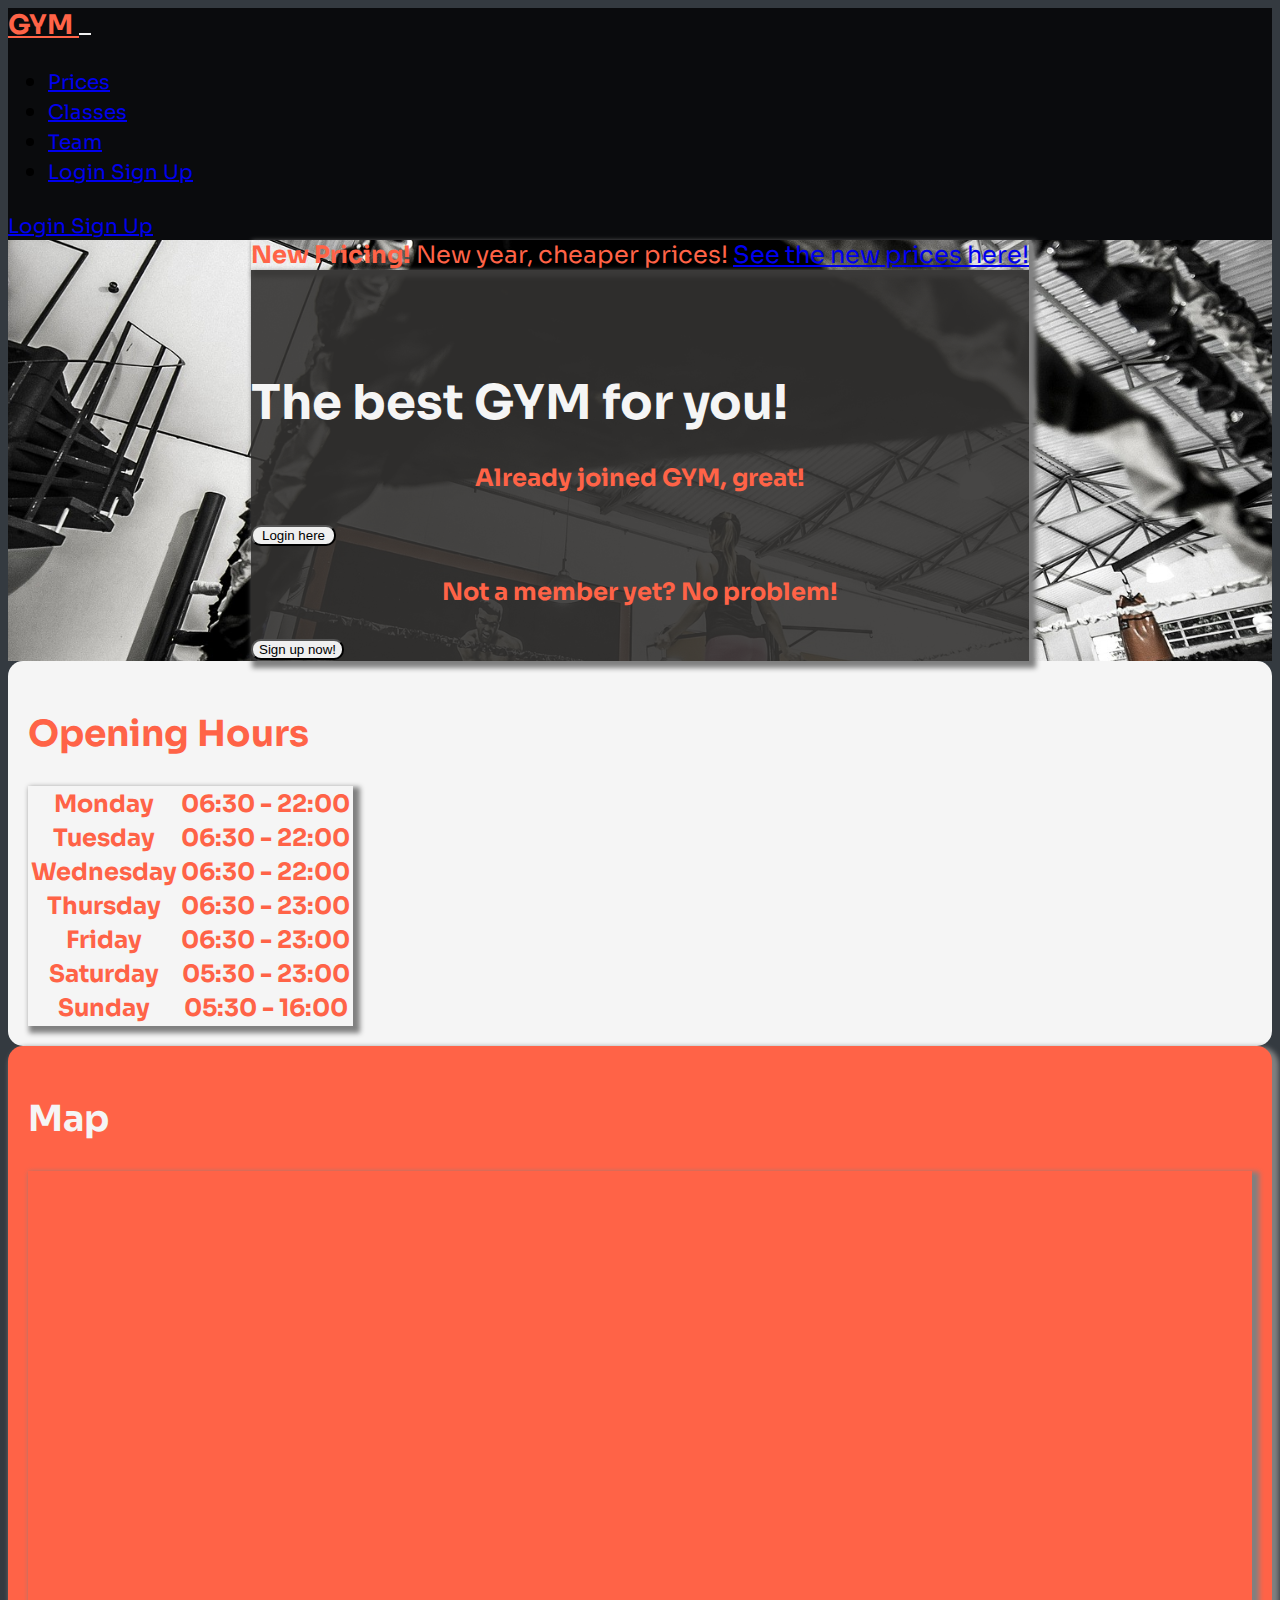
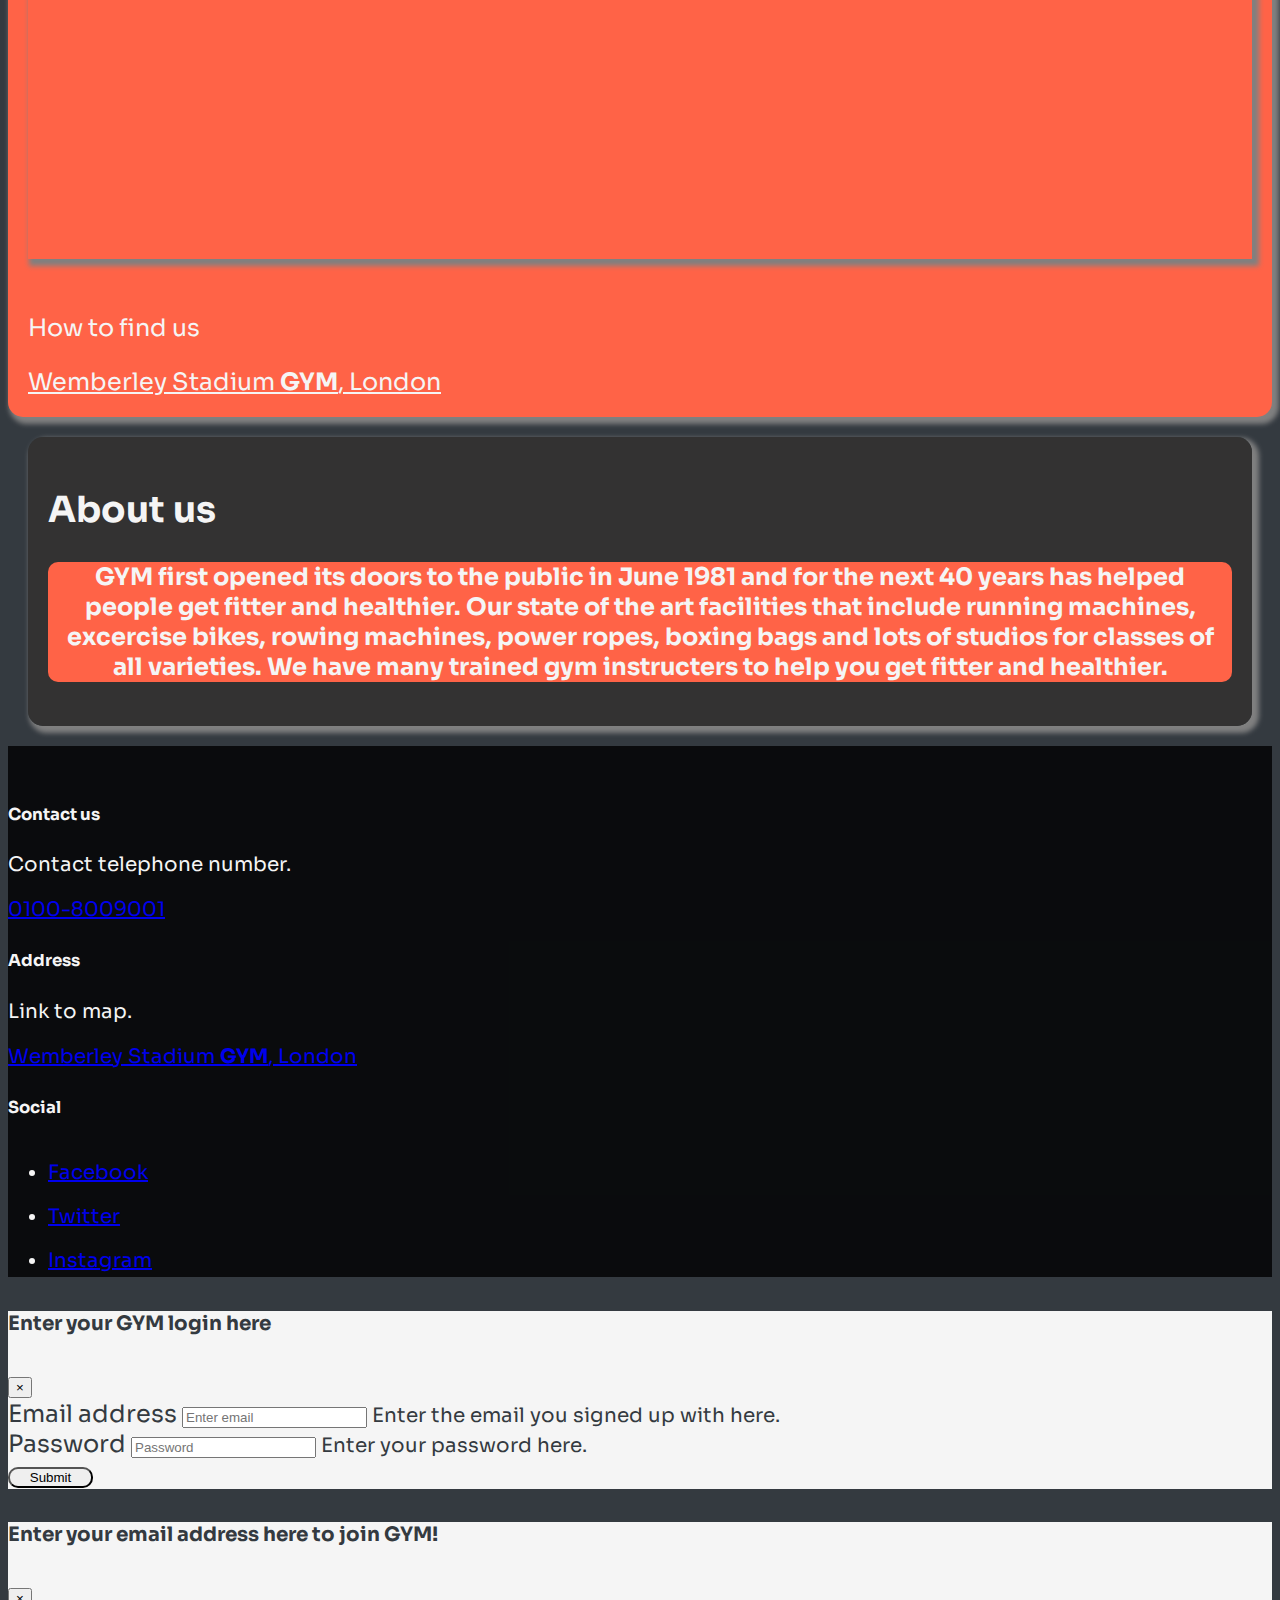
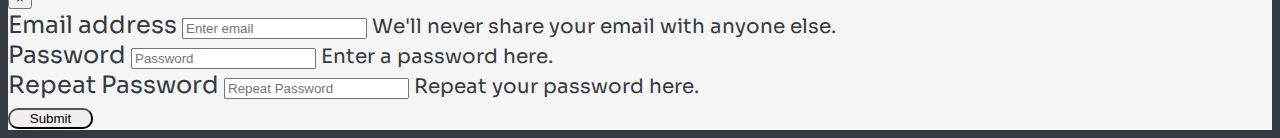
==== classes.html @ b6aee319 "Classes page updated and styled." ====
<!DOCTYPE html>
<html lang="en">

<head>
    <meta charset="UTF-8">
    <meta name="viewport" content="width=device-width, initial-scale=1.0">
    <title>GYM | The best gym for you!</title>

    <link rel="stylesheet" href="https://stackpath.bootstrapcdn.com/bootstrap/4.2.1/css/bootstrap.min.css"
        integrity="sha384-GJzZqFGwb1QTTN6wy59ffF1BuGJpLSa9DkKMp0DgiMDm4iYMj70gZWKYbI706tWS" crossorigin="anonymous">
    <script src="https://stackpath.bootstrapcdn.com/bootstrap/4.2.1/js/bootstrap.min.js"
        integrity="sha384-B0UglyR+jN6CkvvICOB2joaf5I4l3gm9GU6Hc1og6Ls7i6U/mkkaduKaBhlAXv9k"
        crossorigin="anonymous"></script>

    <link rel="preconnect" href="https://fonts.gstatic.com">
<link href="https://fonts.googleapis.com/css2?family=Merriweather:wght@400;900&family=Sora:wght@400;700&display=swap" rel="stylesheet">

    <link rel="preconnect" href="https://fonts.gstatic.com">
    <link href="https://fonts.googleapis.com/css2?family=Bebas+Neue&display=swap" rel="stylesheet">


    <link rel="stylesheet" href="https://use.fontawesome.com/releases/v5.6.1/css/all.css"
        integrity="sha384-gfdkjb5BdAXd+lj+gudLWI+BXq4IuLW5IT+brZEZsLFm++aCMlF1V92rMkPaX4PP" crossorigin="anonymous">


    <link rel="preconnect" href="https://fonts.gstatic.com">
    <link href="https://fonts.googleapis.com/css2?family=Merriweather:wght@400;900&display=swap" rel="stylesheet">

    <link rel="stylesheet" href="assets/css/style.css" type="text/css" />

</head>

<body>


    <!--Header-->

    <div class="navalert-container container-fluid">
        <nav class="navbar navbar-dark  navbar-expand-sm">

            <a class="nav-link active navbar-brand" href="/"> GYM <i class="fas fa-dumbbell" ></i></a>

            <button class="navbar-toggler ml-auto" type="button" data-toggle="collapse" data-target="#navbarNavDropdown"
                aria-controls="navbarNavDropdown" aria-expanded="false" aria-label="Toggle navigation">
                <span class="navbar-toggler-icon"></span></button>

            <div class="collapse navbar-collapse" id="navbarNavDropdown">
                <ul class="nav justify-content-center">
                    <li class="nav-item">
                        <a class="nav-link" href="/prices.html">Prices</a>
                    </li>
                    <li class="nav-item">
                        <a class="nav-link" href="/classes.html">Classes</a>
                    </li>
                    <li class="nav-item">
                        <a class="nav-link" href="/team.html">Team</a>
                    </li>
                    <li class="nav-item">
                        <!-- <a class="nav-link d-block d-sm-none" href="/login">Sign Up / Login</a> -->
                        <a href="/login" class="btn btn-primary btn-sm  d-sm-none" data-toggle="modal" data-target="#loginModal"> Login </a>
                        <a href="/signup" class="btn btn-success btn-sm  d-sm-none" data-toggle="modal" data-target="#signUpModal"> Sign Up  </a>
                    </li>
                </ul>
            </div>
            <div class="d-none d-md-block">
                <!-- <p class="navbar-text my-auto mr-1"><i>The better you starts here!</i></p> -->
                <a href="/login" class="btn btn-primary btn-sm" data-toggle="modal" data-target="#loginModal"> Login </a>
                <a href="/signup" class="btn btn-success btn-sm" data-toggle="modal" data-target="#signUpModal"> Sign Up  </a>
            </div>
        </nav>
    </div>

    <!--/.Header-->

    <!-- <hr> -->



    <!--Hero-Login-->

    <div class="container-fluid hero-container">

        <article class="container-fluid text-center  mt-5">

            <div class="row d-none d-sm-block">
                <div class="col-12">
                    <div class="alert alert-warning new-price-alert">
                        <strong>New Pricing!</strong> New year, cheaper prices! <a href="/prices.html">See the new prices
                            here!</a>
                    </div>
                </div>
            </div>


            <section class="header jumbotron">
                <h1 class="jumbotron-header">The best GYM for you!</h1>

                <p>Already joined GYM, great!</p>
                <button class="btn btn-primary btn-lg" data-toggle="modal" data-target="#loginModal">Login here</button>

                <p>Not a member yet? No problem!</p>
                <button class="btn btn-success btn-lg" data-toggle="modal" data-target="#signUpModal">Sign up
                    now!</button>

            </section>

            

        </article>

    </div>

    <!--/.Hero-Login-->

    <!-- <hr> -->

    <!--Hours-Map-->
    <div class="container-fluid">
        <div class="row">
            <div class="col-12 col-sm-12 col-md4 col-lg-6 hour-container text-center content-container">
                <h2 class="text-uppercase  d-sm-block"><i class="fa fa-calendar d-sm-block" aria-hidden="true"></i>
                    Opening
                    Hours</h2>
                <table class="table table-dark">
                    <thead>
                        <tr>
                            <th scope="col">Monday</th>
                            <th scope="col">06:30 - 22:00 </th>
                        </tr>
                        <tr>
                            <th scope="col">Tuesday</th>
                            <th scope="col">06:30 - 22:00 </th>
                        </tr>
                        <tr>
                            <th scope="col">Wednesday</th>
                            <th scope="col">06:30 - 22:00 </th>
                        </tr>
                        <tr>
                            <th scope="col">Thursday</th>
                            <th scope="col">06:30 - 23:00 </th>
                        </tr>
                        <tr>
                            <th scope="col">Friday</th>
                            <th scope="col">06:30 - 23:00 </th>
                        </tr>
                        <tr>
                            <th scope="col">Saturday</th>
                            <th scope="col">05:30 - 23:00 </th>
                        </tr>
                        <tr>
                            <th scope="col">Sunday</th>
                            <th scope="col">05:30 - 16:00 </th>
                        </tr>
                    </thead>
                </table>
            </div>


            <div class="col map-container text-center content-container">
                <h2 class="text-uppercase d-sm-block"><i class="fa fa-map-marker d-sm-block" aria-hidden="true"></i> Map
                </h2>

                <div class="map-responsive">
                    <iframe
                        src="https://www.google.com/maps/embed?pb=!1m18!1m12!1m3!1d2480.6657402759815!2d-0.2818063848337869!3d51.55602801496848!2m3!1f0!2f0!3f0!3m2!1i1024!2i768!4f13.1!3m3!1m2!1s0x48761181d57a876d%3A0xa64f9f185de8e097!2sWembley%20Stadium!5e0!3m2!1sen!2suk!4v1612533260384!5m2!1sen!2suk"
                        width="400" height="300" frameborder="0" style="border:0;" allowfullscreen=""
                        aria-hidden="false" tabindex="0">enter address here</iframe>
                </div>
                <p>How to find us</p>
                <a href="https://www.google.com/maps/place/Wembley+Stadium/@51.556028,-0.2818064,17z/data=!3m1!4b1!4m5!3m4!1s0x48761181d57a876d:0xa64f9f185de8e097!8m2!3d51.5560247!4d-0.2796177"
                    target="_blank">Wemberley Stadium <strong>GYM</strong>, London</a>
            </div>
        </div>
    </div>



    <!--/.Hours-Map-->

    <!-- <hr> -->

    <!--About-Us-->

    <div class="container-fluid about-container content-container">

        <article class="col-12 text-center">

            <section class="header content-container abouts-container">
                <h2 class="text-uppercase d-sm-block"><i class="fa fa-users d-sm-block" aria-hidden="true"></i> About us
                </h2>
                <p>
                    GYM first opened its doors to the public in June 1981 and for the next 40 years has helped people
                    get fitter and healthier.
                    Our state of the art facilities that include running machines, excercise bikes, rowing machines, power
                    ropes, boxing bags and lots of studios for classes of all varieties.
                    We have many trained gym instructers to help you get fitter and healthier.
                </p>
            </section>

        </article>

    </div>

    <!--/.About-Us-->

    <!-- <hr> -->


    <!--Footer-->


    <footer class="footer container-fluid footer-container text-center">
        <div id="footer-details" class="row">
            <div class="col-sm-4">
                <h5 class="uppercase general-sub">Contact us</h5>
                <i class="fa fa-phone-square d-none" aria-hidden="true"></i>
                <span class="sr-only">Contact telephone number.</span>
                <p><a href="tel:0100-8009001" class="inline-block"> 0100-8009001</a></p>
            </div>
            <div class="col-sm-4">
                <h5 class="uppercase general-sub">Address</h5>
                <i class="fa fa-map-marker d-none" aria-hidden="true"></i>
                <span class="sr-only">Link to map.</span>
                <p>
                    <a class="inline-block"
                        href="https://www.google.com/maps/place/Wembley+Stadium/@51.556028,-0.2818064,17z/data=!3m1!4b1!4m5!3m4!1s0x48761181d57a876d:0xa64f9f185de8e097!8m2!3d51.5560247!4d-0.2796177"
                        target="_blank"> Wemberley Stadium <strong>GYM</strong>, London</a>
                </p>
            </div>
            <div class="col-sm-4">
                <h5 class="uppercase general-sub">Social</h5>
                <i class="fas fa-tablet-alt d-none" aria-hidden="true"></i>
                <ul class="list-inline social-links">
                    <li class="list-inline-item">
                        <a target="_blank" href="#">
                            <i class="fab fa-facebook" aria-hidden="true"></i>
                            <span class="sr-only">Facebook</span>
                        </a>
                    </li>
                    <li class="list-inline-item">
                        <a target="_blank" href="https://twitter.com/?lang=en-gb">
                            <i class="fab fa-twitter" aria-hidden="true"></i>
                            <span class="sr-only">Twitter</span>
                        </a>
                    </li>
                    <li class="list-inline-item">
                        <a target="_blank" href="www.instagram.com">
                            <i class="fab fa-instagram" aria-hidden="true"></i>
                            <span class="sr-only">Instagram</span>
                        </a>
                    </li>
                </ul>
            </div>
        </div>
    </footer>

    <!--/.Footer-->

    <!-- modal -->

    <div class="modal" tabindex="-1" role="dialog" id="loginModal">
        <div class="modal-dialog" role="document">
            <div class="modal-content">
                <div class="modal-header">
                    <h5 class="modal-title">Enter your GYM login here</h5>
                    <button type="button" class="close" data-dismiss="modal" aria-label="Close">
                        <span aria-hidden="true">&times;</span>
                    </button>
                </div>
                <div class="modal-body">
                    <form>
                        <div class="form-group">
                            <label for="exampleInputEmail1">Email address</label>
                            <input type="email" class="form-control" id="exampleInputEmail1"
                                aria-describedby="emailHelp" placeholder="Enter email">
                            <small id="emailHelp" class="form-text text-muted">Enter the email you signed up
                                with here.</small>
                        </div>
                        <div class="form-group">
                            <label for="password">Password</label>
                            <input type="password" class="form-control" id="password" placeholder="Password">
                            <small id="passwordHelp" class="form-text text-muted">Enter your password here.</small>
                        </div>
                        <button type="submit" class="btn btn-primary">Submit</button>
                    </form>
                </div>
            </div>
        </div>
    </div>

    <div class="modal" tabindex="-1" role="dialog" id="signUpModal">
        <div class="modal-dialog" role="document">
            <div class="modal-content">
                <div class="modal-header">
                    <h5 class="modal-title">Enter your email address here to join GYM!</h5>
                    <button type="button" class="close" data-dismiss="modal" aria-label="Close">
                        <span aria-hidden="true">&times;</span>
                    </button>
                </div>
                <div class="modal-body">
                    <form>
                        <div class="form-group">
                            <label for="exampleInputEmail1">Email address</label>
                            <input type="email" class="form-control" id="exampleInputEmail2"
                                aria-describedby="emailHelp" placeholder="Enter email">
                            <small id="emailHelp2" class="form-text text-muted">We'll never share your email with
                                anyone
                                else.</small>
                        </div>
                        <div class="form-group">
                            <label for="password">Password</label>
                            <input type="password" class="form-control" id="password2" placeholder="Password">
                            <small id="emailHelp3" class="form-text text-muted">Enter a password here.</small>
                        </div>
                        <div class="form-group">
                            <label for="repeatPassword">Repeat Password</label>
                            <input type="password" class="form-control" id="repeatPassword"
                                placeholder="Repeat Password">
                            <small id="emailHelp4" class="form-text text-muted">Repeat your password here.</small>
                        </div>
                        <button type="submit" class="btn btn-success">Submit</button>
                    </form>
                </div>
            </div>
        </div>
    </div>

    <!-- /.modal -->

    <script src="https://code.jquery.com/jquery-3.3.1.slim.min.js"
        integrity="sha384-q8i/X+965DzO0rT7abK41JStQIAqVgRVzpbzo5smXKp4YfRvH+8abtTE1Pi6jizo"
        crossorigin="anonymous"></script>
    <script src="https://cdnjs.cloudflare.com/ajax/libs/popper.js/1.14.6/umd/popper.min.js"
        integrity="sha384-wHAiFfRlMFy6i5SRaxvfOCifBUQy1xHdJ/yoi7FRNXMRBu5WHdZYu1hA6ZOblgut"
        crossorigin="anonymous"></script>

    <script src="https://stackpath.bootstrapcdn.com/bootstrap/4.2.1/js/bootstrap.min.js"
        integrity="sha384-B0UglyR+jN6CkvvICOB2joaf5I4l3gm9GU6Hc1og6Ls7i6U/mkkaduKaBhlAXv9k"
        crossorigin="anonymous"></script>





</body>

</html>
---- assets/css/style.css ----
body {
    font-family: 'Merriweather', serif;
    font-family: 'Sora', sans-serif;
    font-size: x-large;
    background-color: #343a40;
}

/* Containers */

.hero-container {
    height: 100%;

    background: url('../images/boxing-ring.jpg') no-repeat center center fixed;
    -webkit-background-size: cover;
    -moz-background-size: cover;
    -o-background-size: cover;
    background-size: cover;

    display: flex;
    align-items: center;
    justify-content: center;

    position: relative;

    width: 100%;
    padding: 0;
    margin: o;
}


.hour-container {
    background-color: #f5f5f5;
    color: tomato;
    border-color: tomato;
}

.map-container {
    background-color: tomato;
    color: #f5f5f5;
    border-color: #f5f5f5;
    padding: 20px;
    box-shadow: 4px 4px 5px 3px grey;
}

.content-container {
    padding: 20px;
    border-radius: 15px;
}

.about-container {
    background-color: #f5f5f5;
    color: whitesmoke;
    border-color: tomato;


    background: url('../images/gym.jpg') no-repeat center center fixed;
    -webkit-background-size: cover;
    -moz-background-size: cover;
    -o-background-size: cover;
    background-size: cover;

    display: flex;
    align-items: center;
    justify-content: center;

    position: relative;
}

.about-container p {
    color: #f5f5f5;
    background-color: tomato;
    border-radius: 10px;
    padding-left: 10px;
    padding-right: 10px;
}

.about-container section {
    background-color: rgb(51 50 49 / 90%);
}

.footer-container {
    font-size: medium;
    background-color: tomato;
    border-color: #f5f5f5;
    padding-top: 30px;
}

.table-dark {
    box-shadow: 4px 4px 5px 3px grey;
}

.map-responsive {
    box-shadow: 4px 4px 5px 3px grey;
}

.abouts-container {
    box-shadow: 4px 4px 5px 3px grey;
}


/* Jumbotron */

.jumbotron {
    background-color: rgb(51 50 49 / 90%);
    color: tomato;
    padding-top: 70px;
    box-shadow: 4px 4px 5px 3px grey;
}

.jumbotron-header {
    color: whitesmoke;
    font-weight: bold;
    margin-bottom: 30px;
}


/* Header */

.header p {
    text-align: center; 
    text-decoration-color: dimgrey;
    font-weight: bolder;
    margin-top: 30px;
}

/* Button */

.btn-primary:hover {
    background-color: #95c0ee;
    border-color: #06488e;
}

.btn-success:hover {
    background-color: #91fa70 ;
    border-color: #255716;
}

.btn {
    border-radius: 10px;
    min-width: 85px;
}

.btn-classes {
    color: #f5f5f5;
    font-size: 24px;
}

.btn-classes:hover {
    color: tomato;
}

/* Navbar */

.navalert-container {
    padding-left: 0;
    padding-right: 0;
}

.navalert-container a {
    font-size: 20px;
}

.navbar {
    background-color: rgba(0, 0, 0, .8);
}

.navbar .navbar-toggler {
    border: 0;
}

.navbar .navbar-brand {
    font-weight: bolder;
    color: tomato;
    font-size: 27px;
}

.navbar .navbar-nav a {
    font-weight: bold;
}


/* Alert */

.new-price-alert {
    color: tomato;
    padding: 0;
}

.alert-container .col-12 {
    padding-left: 0;
    padding-right: 0;
    margin-left: 0;
    margin-right: 0;
}

.alert-warning {
    border-color: #343a40;
    box-shadow: 4px 4px 5px 3px grey;
}

element.style {
    display: flex;
    align-items: center;
    justify-content: end;
    margin: 0;
}

/* Map */

.map-responsive{
    overflow:hidden;
    padding-bottom:56.25%;
    position:relative;
    height:0;
}

.map-responsive iframe {
    left:0;
    top:0;
    height:100%;
    width:100%;
    position:absolute;
}

.map-container a {
    font-size: x-large;
    color: whitesmoke;
}

.map-container a:hover {
    text-decoration: none;
    color: #007bff;
}

.map-container p {
    padding-top: 30px;
}


/* Footer */

.footer {
    background-color: rgba(0, 0, 0, .8);
    color: whitesmoke;
    border-color: whitesmoke;
    min-height: 120px;
    margin: 0;
    font-size: 20px;
}

.social-links  i {
    font-size: 35px;
}

a:hover {
    text-decoration: none;
    color: #95c0ee;
}

/* Prices page */

.classes-container {
    padding: 20px;
    background-color: #f5f5f5;
    color: tomato;
    border-color: tomato;
}

.equipment-container {
    background-color: tomato;
    color: #f5f5f5;
    border-color: #f5f5f5;
    padding: 20px;
    box-shadow: 4px 4px 5px 3px grey;
}

.pt-container {
    background-color: #f5f5f5;
    color: whitesmoke;
    border-color: tomato;


    background: url('../images/gym.jpg') no-repeat center center fixed;
    -webkit-background-size: cover;
    -moz-background-size: cover;
    -o-background-size: cover;
    background-size: cover;

    display: flex;
    align-items: center;
    justify-content: center;

    position: relative;
}

/* Modal */

.modal-content {
    color: #343a40;
    background-color: whitesmoke;
 }

 /* Classes */

 .classes {
    width: 100%;
    display: flex;
    justify-content: space-around;
 }

 /* Equipment */

 .card-img-top {
    width: 100%;
    height: 15vw;
    object-fit: cover;
    max-height: 150px;
    min-height: 120px;
}

/* Card */

.card {
    background-color: #f5f5f5;
    color: #343a40;
}
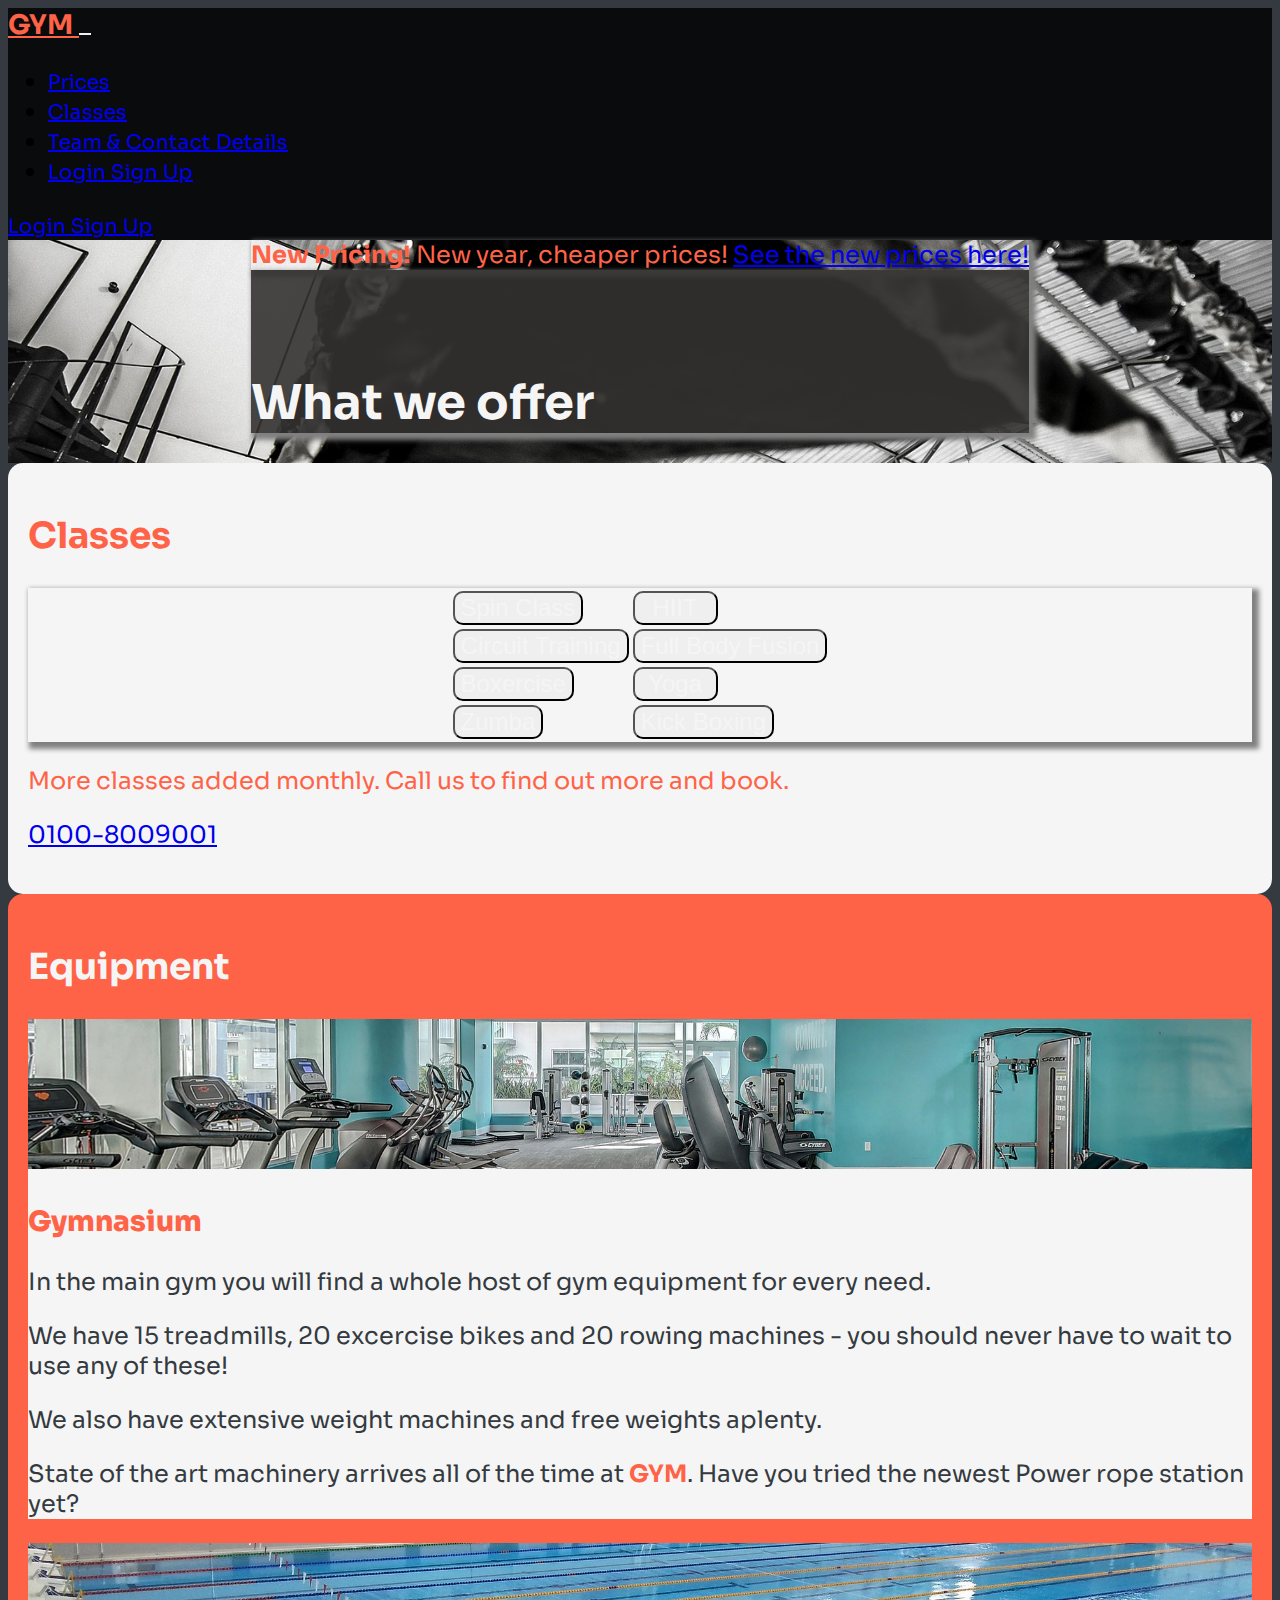
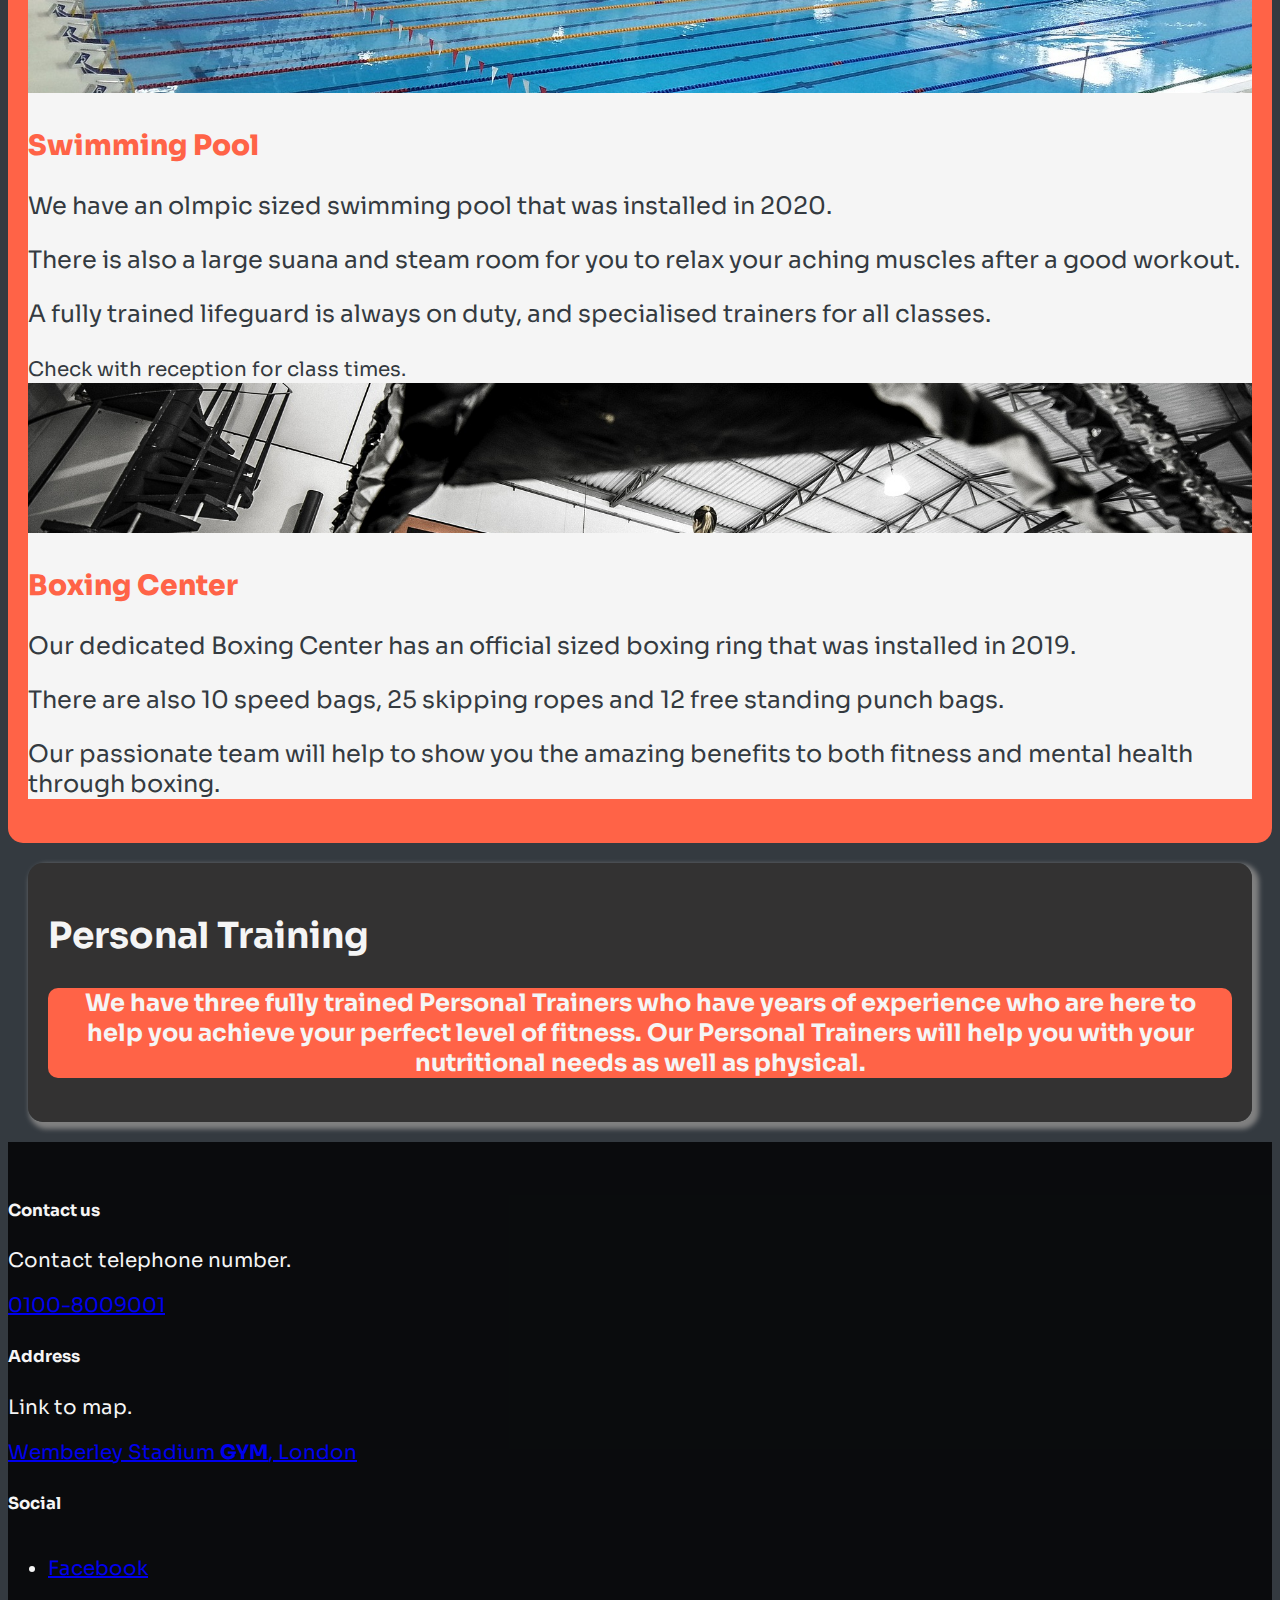
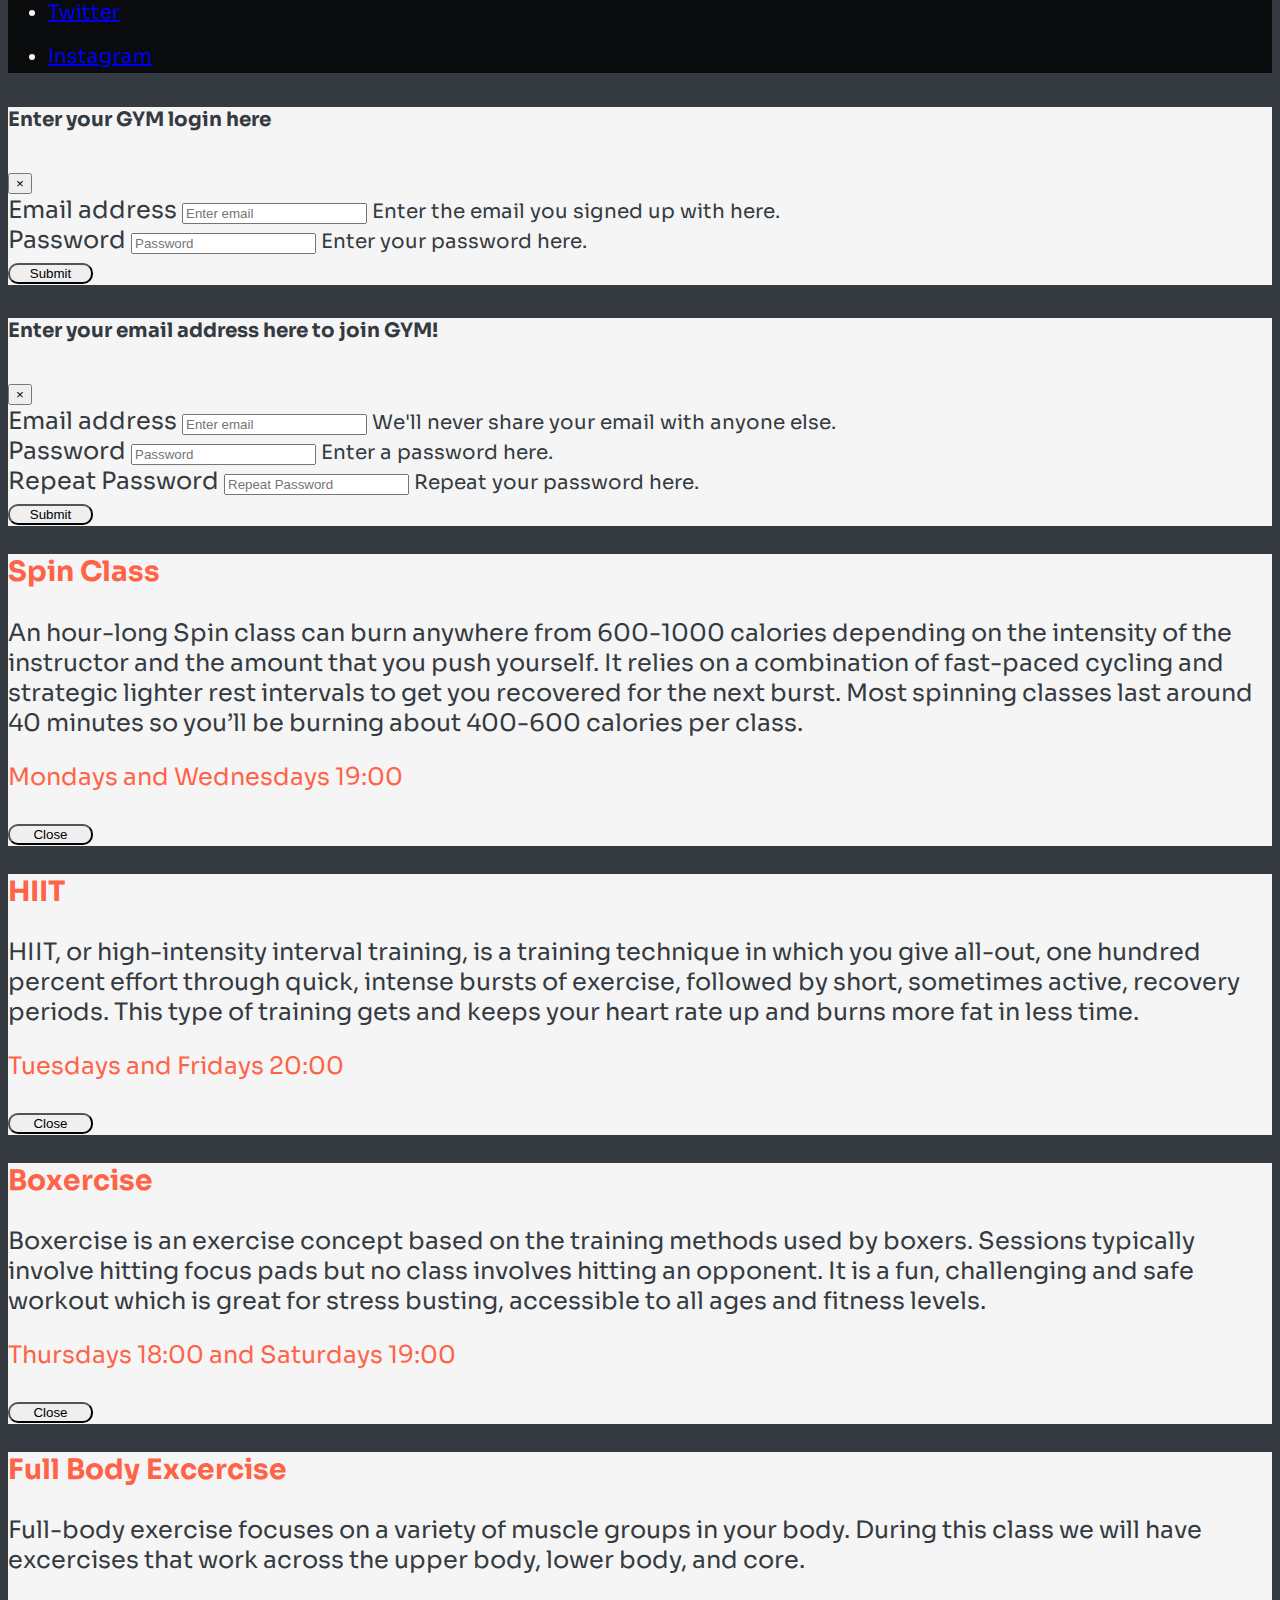
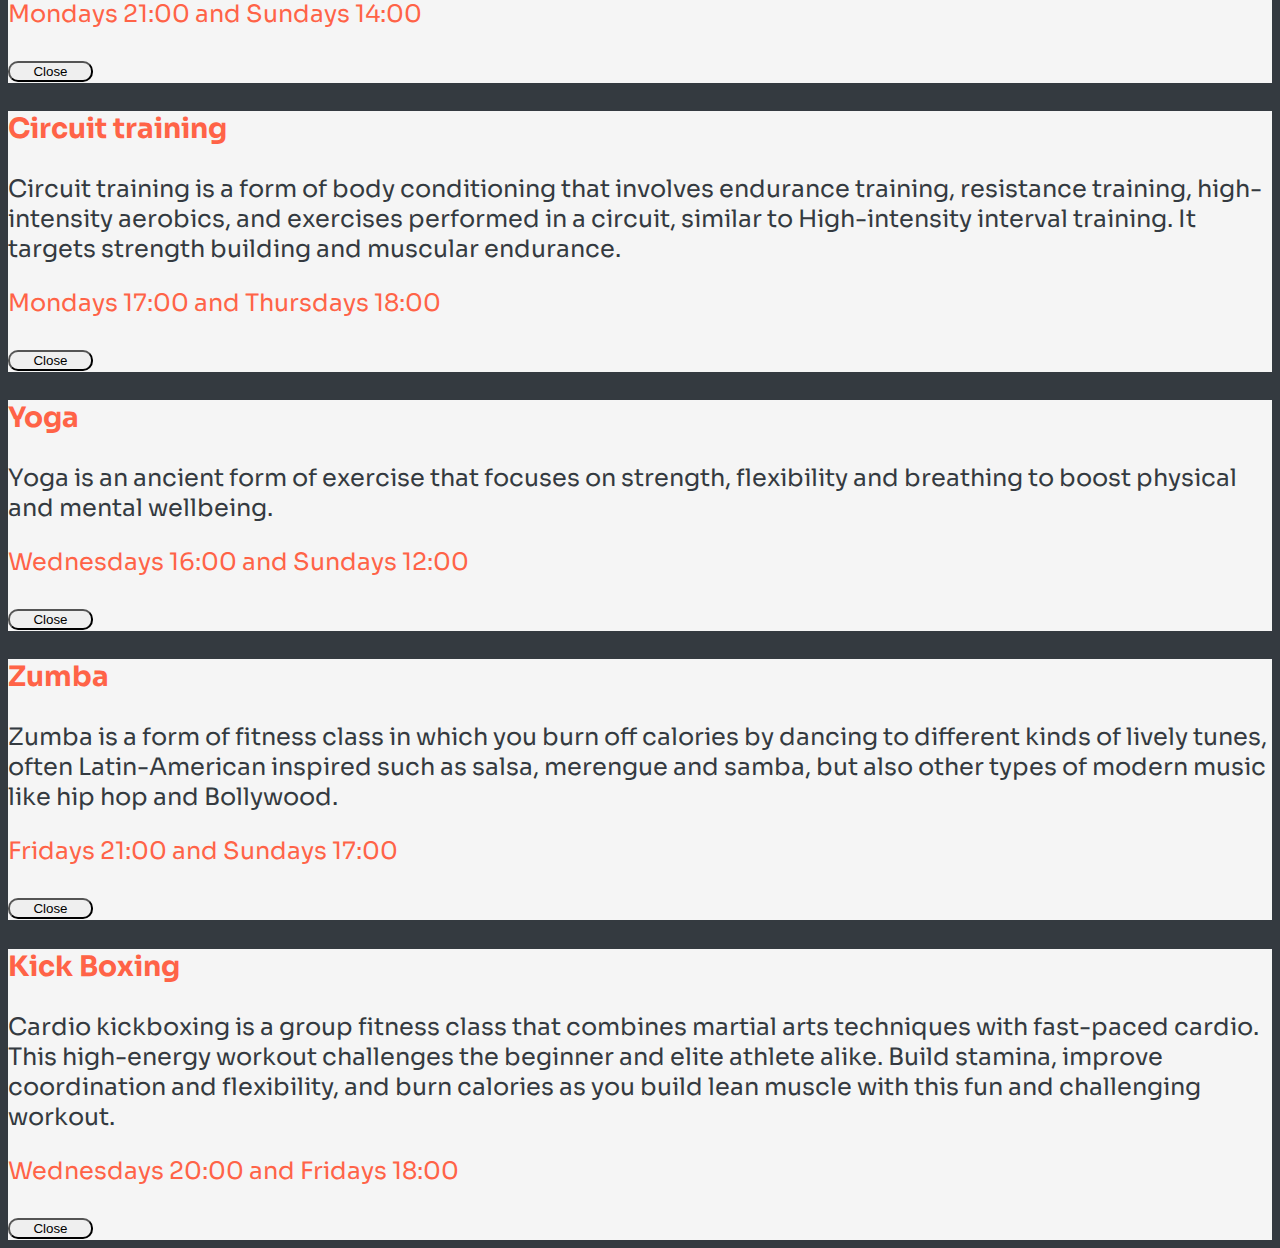
==== commit 1b5f7a6d: "Organised style.css file and added more to README.md file." ====
--- a/classes.html
+++ b/classes.html
@@ -4,7 +4,7 @@
 <head>
     <meta charset="UTF-8">
     <meta name="viewport" content="width=device-width, initial-scale=1.0">
-    <title>GYM | The best gym for you!</title>
+    <title>Classes | GYM | The best gym for you!</title>
 
     <link rel="stylesheet" href="https://stackpath.bootstrapcdn.com/bootstrap/4.2.1/css/bootstrap.min.css"
         integrity="sha384-GJzZqFGwb1QTTN6wy59ffF1BuGJpLSa9DkKMp0DgiMDm4iYMj70gZWKYbI706tWS" crossorigin="anonymous">
@@ -13,7 +13,9 @@
         crossorigin="anonymous"></script>
 
     <link rel="preconnect" href="https://fonts.gstatic.com">
-<link href="https://fonts.googleapis.com/css2?family=Merriweather:wght@400;900&family=Sora:wght@400;700&display=swap" rel="stylesheet">
+    <link
+        href="https://fonts.googleapis.com/css2?family=Merriweather:wght@400;900&family=Sora:wght@400;700&display=swap"
+        rel="stylesheet">
 
     <link rel="preconnect" href="https://fonts.gstatic.com">
     <link href="https://fonts.googleapis.com/css2?family=Bebas+Neue&display=swap" rel="stylesheet">
@@ -38,7 +40,7 @@
     <div class="navalert-container container-fluid">
         <nav class="navbar navbar-dark  navbar-expand-sm">
 
-            <a class="nav-link active navbar-brand" href="/"> GYM <i class="fas fa-dumbbell" ></i></a>
+            <a class="nav-link active navbar-brand" href="/"> GYM <i class="fas fa-dumbbell"></i></a>
 
             <button class="navbar-toggler ml-auto" type="button" data-toggle="collapse" data-target="#navbarNavDropdown"
                 aria-controls="navbarNavDropdown" aria-expanded="false" aria-label="Toggle navigation">
@@ -53,19 +55,23 @@
                         <a class="nav-link" href="/classes.html">Classes</a>
                     </li>
                     <li class="nav-item">
-                        <a class="nav-link" href="/team.html">Team</a>
+                        <a class="nav-link" href="/team.html">Team & Contact Details</a>
                     </li>
                     <li class="nav-item">
                         <!-- <a class="nav-link d-block d-sm-none" href="/login">Sign Up / Login</a> -->
-                        <a href="/login" class="btn btn-primary btn-sm  d-sm-none" data-toggle="modal" data-target="#loginModal"> Login </a>
-                        <a href="/signup" class="btn btn-success btn-sm  d-sm-none" data-toggle="modal" data-target="#signUpModal"> Sign Up  </a>
+                        <a href="/login" class="btn btn-primary btn-sm  d-sm-none" data-toggle="modal"
+                            data-target="#loginModal"> Login </a>
+                        <a href="/signup" class="btn btn-success btn-sm  d-sm-none" data-toggle="modal"
+                            data-target="#signUpModal"> Sign Up </a>
                     </li>
                 </ul>
             </div>
             <div class="d-none d-md-block">
                 <!-- <p class="navbar-text my-auto mr-1"><i>The better you starts here!</i></p> -->
-                <a href="/login" class="btn btn-primary btn-sm" data-toggle="modal" data-target="#loginModal"> Login </a>
-                <a href="/signup" class="btn btn-success btn-sm" data-toggle="modal" data-target="#signUpModal"> Sign Up  </a>
+                <a href="/login" class="btn btn-primary btn-sm" data-toggle="modal" data-target="#loginModal"> Login
+                </a>
+                <a href="/signup" class="btn btn-success btn-sm" data-toggle="modal" data-target="#signUpModal"> Sign Up
+                </a>
             </div>
         </nav>
     </div>
@@ -73,6 +79,8 @@
     <!--/.Header-->
 
     <!-- <hr> -->
+
+
 
 
 
@@ -85,7 +93,8 @@
             <div class="row d-none d-sm-block">
                 <div class="col-12">
                     <div class="alert alert-warning new-price-alert">
-                        <strong>New Pricing!</strong> New year, cheaper prices! <a href="/prices.html">See the new prices
+                        <strong>New Pricing!</strong> New year, cheaper prices! <a href="/prices.html">See the new
+                            prices
                             here!</a>
                     </div>
                 </div>
@@ -93,19 +102,11 @@
 
 
             <section class="header jumbotron">
-                <h1 class="jumbotron-header">The best GYM for you!</h1>
-
-                <p>Already joined GYM, great!</p>
-                <button class="btn btn-primary btn-lg" data-toggle="modal" data-target="#loginModal">Login here</button>
-
-                <p>Not a member yet? No problem!</p>
-                <button class="btn btn-success btn-lg" data-toggle="modal" data-target="#signUpModal">Sign up
-                    now!</button>
+                <h1 class="jumbotron-header">What we offer</h1>
+
 
             </section>
 
-            
-
         </article>
 
     </div>
@@ -114,86 +115,173 @@
 
     <!-- <hr> -->
 
-    <!--Hours-Map-->
+    <!--Classes Equipment PT -->
+
+    <!-- Classes -->
+
     <div class="container-fluid">
-        <div class="row">
-            <div class="col-12 col-sm-12 col-md4 col-lg-6 hour-container text-center content-container">
-                <h2 class="text-uppercase  d-sm-block"><i class="fa fa-calendar d-sm-block" aria-hidden="true"></i>
-                    Opening
-                    Hours</h2>
-                <table class="table table-dark">
-                    <thead>
+
+        <div class="row text-center">
+
+            <div class="container-fluid text-center col-12 classes-container content-container">
+                <h2 class="text-uppercase  d-sm-block"><i class="fa fa-running d-sm-block" aria-hidden="true"></i>
+                    Classes</h2>
+                <table class="table table-dark table-responsive classes">
+                    <tbody>
                         <tr>
-                            <th scope="col">Monday</th>
-                            <th scope="col">06:30 - 22:00 </th>
+                            <td>
+                                <div class="container-fluid modal-xl">
+                                    <button type="button" class="btn btn-classes btn-block" data-toggle="modal"
+                                        data-target="#spinModal">Spin Class</button>
+                                </div>
+                            </td>
+                            <td>
+                                <div class="container-fluid modal-xl">
+                                    <button type="button" class="btn btn-classes btn-block" data-toggle="modal"
+                                        data-target="#hiitModal">HIIT</button>
+                                </div>
+                            </td>
                         </tr>
                         <tr>
-                            <th scope="col">Tuesday</th>
-                            <th scope="col">06:30 - 22:00 </th>
+                            <td>
+                                <div class="container-fluid modal-xl">
+                                    <div class="container-fluid">
+                                        <button type="button" class="btn btn-classes btn-block" data-toggle="modal"
+                                            data-target="#circuitModal">Circuit Training</button>
+                                    </div>
+                            </td>
+
+                            <td>
+                                <div class="container-fluid modal-xl">
+                                    <button type="button" class="btn btn-classes btn-block" data-toggle="modal"
+                                        data-target="#full-bodyModal">Full Body Fusion</button>
+                                </div>
+                            </td>
                         </tr>
                         <tr>
-                            <th scope="col">Wednesday</th>
-                            <th scope="col">06:30 - 22:00 </th>
+                            <td>
+                                <div class="container-fluid modal-xl">
+                                    <button type="button" class="btn btn-classes btn-block" data-toggle="modal"
+                                        data-target="#boxerciseModal">Boxercise</button>
+                                </div>
+
+                            </td>
+                            <td>
+                                <div class="container-fluid modal-xl">
+                                    <button type="button" class="btn btn-classes btn-block" data-toggle="modal"
+                                        data-target="#yogaModal">Yoga</button>
+                                </div>
+                            </td>
                         </tr>
                         <tr>
-                            <th scope="col">Thursday</th>
-                            <th scope="col">06:30 - 23:00 </th>
+                            <td>
+                                <div class="container-fluid modal-xl">
+                                    <button type="button" class="btn btn-classes btn-block" data-toggle="modal"
+                                        data-target="#zumbaModal">Zumba</button>
+                                </div>
+                            </td>
+                            <td>
+                                <div class="container-fluid modal-xl">
+                                    <button type="button" class="btn btn-classes btn-block" data-toggle="modal"
+                                        data-target="#kickModal">Kick Boxing</button>
+                                </div>
+                            </td>
                         </tr>
-                        <tr>
-                            <th scope="col">Friday</th>
-                            <th scope="col">06:30 - 23:00 </th>
-                        </tr>
-                        <tr>
-                            <th scope="col">Saturday</th>
-                            <th scope="col">05:30 - 23:00 </th>
-                        </tr>
-                        <tr>
-                            <th scope="col">Sunday</th>
-                            <th scope="col">05:30 - 16:00 </th>
-                        </tr>
-                    </thead>
                 </table>
-            </div>
-
-
-            <div class="col map-container text-center content-container">
-                <h2 class="text-uppercase d-sm-block"><i class="fa fa-map-marker d-sm-block" aria-hidden="true"></i> Map
-                </h2>
-
-                <div class="map-responsive">
-                    <iframe
-                        src="https://www.google.com/maps/embed?pb=!1m18!1m12!1m3!1d2480.6657402759815!2d-0.2818063848337869!3d51.55602801496848!2m3!1f0!2f0!3f0!3m2!1i1024!2i768!4f13.1!3m3!1m2!1s0x48761181d57a876d%3A0xa64f9f185de8e097!2sWembley%20Stadium!5e0!3m2!1sen!2suk!4v1612533260384!5m2!1sen!2suk"
-                        width="400" height="300" frameborder="0" style="border:0;" allowfullscreen=""
-                        aria-hidden="false" tabindex="0">enter address here</iframe>
-                </div>
-                <p>How to find us</p>
-                <a href="https://www.google.com/maps/place/Wembley+Stadium/@51.556028,-0.2818064,17z/data=!3m1!4b1!4m5!3m4!1s0x48761181d57a876d:0xa64f9f185de8e097!8m2!3d51.5560247!4d-0.2796177"
-                    target="_blank">Wemberley Stadium <strong>GYM</strong>, London</a>
-            </div>
-        </div>
-    </div>
-
-
-
-    <!--/.Hours-Map-->
-
-    <!-- <hr> -->
-
-    <!--About-Us-->
+
+                <div class="container-fluid">
+                    <p> More classes added monthly. Call us to find out more and book. </p>
+                </div>
+                <div class="container-fluid">
+                    <p><a href="tel:0100-8009001" class="inline-block"> 0100-8009001</a></p>
+                </div>
+            </div>
+        </div>
+    </div>
+
+    <!-- Equipment -->
+
+    <div class="container-fluid">
+
+        <div class="row text-center">
+
+            <div class="container-fluid text-center col-12 equipment-container">
+                <h2 class="text-uppercase  d-sm-block"><i class="fa fa-swimmer d-sm-block"></i></i>
+                    Equipment</h2>
+
+
+                <div class="card-deck">
+                    <div class="card">
+                        <img src="/assets/images/treadmill.jpg" class="card-img-top"
+                            alt="Image of gymnasium equipment at GYM.">
+                        <div class="card-body equipment-card">
+                            <h3 class="card-title"><strong>Gymnasium</strong></h3>
+                            <p class="card-text">In the main gym you will find a whole host of gym equipment for
+                                every need.</p>
+                            <p class="card-text">We have 15 treadmills, 20 excercise bikes and 20 rowing machines -
+                                you should never
+                                have to wait to use any of these!</p>
+                            <p class="card-text">We also have extensive weight machines and free weights aplenty.
+                            </p>
+                            <p class="card-text">State of the art machinery arrives all of the time at
+                                <strong>GYM</strong>. Have you
+                                tried the newest Power rope station yet?</p>
+                        </div>
+                    </div>
+                    <div class="card">
+                        <img src="/assets/images/pool.jpg" class="card-img-top" alt="Image of swimming pool at GYM.">
+                        <div class="card-body equipment-card">
+                            <h3 class="card-title"><strong>Swimming Pool</strong></h3>
+                            <p class="card-text">We have an olmpic sized swimming pool that was installed in 2020.
+                            </p>
+                            <p class="card-text">There is also a large suana and steam room for you to relax your
+                                aching muscles after a good
+                                workout.</p>
+                            <p class="card-text">A fully trained lifeguard is always on duty, and specialised
+                                trainers for all classes.</p>
+
+                        </div>
+                        <div class="card-footer">
+                            <small class="text-muted small-print">Check with reception for class
+                                times.</small>
+                        </div>
+                    </div>
+                    <div class="card">
+                        <img src="/assets/images/boxing-ring.jpg" class="card-img-top"
+                            alt="Image of boxing equipment at GYM.">
+                        <div class="card-body equipment-card">
+                            <h3 class="card-title"><strong>Boxing Center</strong></h3>
+                            <p class="card-text">Our dedicated Boxing Center has an official sized boxing ring that
+                                was installed in 2019.
+                            </p>
+                            <p class="card-text">There are also 10 speed bags, 25 skipping ropes and 12 free
+                                standing punch bags.</p>
+                            <p class="card-text">Our passionate team will help to show you the amazing benefits to both
+                                fitness and mental health through boxing.</p>
+                        </div>
+                    </div>
+                </div>
+
+            </div>
+        </div>
+    </div>
+
+
+    <!--/. Equipment -->
 
     <div class="container-fluid about-container content-container">
 
         <article class="col-12 text-center">
 
             <section class="header content-container abouts-container">
-                <h2 class="text-uppercase d-sm-block"><i class="fa fa-users d-sm-block" aria-hidden="true"></i> About us
+                <h2 class="text-uppercase d-sm-block"><i class="fa fa-bicycle d-sm-block" aria-hidden="true"></i>
+                    Personal Training
                 </h2>
                 <p>
-                    GYM first opened its doors to the public in June 1981 and for the next 40 years has helped people
-                    get fitter and healthier.
-                    Our state of the art facilities that include running machines, excercise bikes, rowing machines, power
-                    ropes, boxing bags and lots of studios for classes of all varieties.
-                    We have many trained gym instructers to help you get fitter and healthier.
+                    We have three fully trained Personal Trainers who have years of experience who are here to help you
+                    achieve your perfect level of fitness.
+                    Our Personal Trainers will help you with your nutritional needs as well as physical.
+
                 </p>
             </section>
 
@@ -232,7 +320,7 @@
                 <i class="fas fa-tablet-alt d-none" aria-hidden="true"></i>
                 <ul class="list-inline social-links">
                     <li class="list-inline-item">
-                        <a target="_blank" href="#">
+                        <a target="_blank" href="https://en-gb.facebook.com/">
                             <i class="fab fa-facebook" aria-hidden="true"></i>
                             <span class="sr-only">Facebook</span>
                         </a>
@@ -244,7 +332,7 @@
                         </a>
                     </li>
                     <li class="list-inline-item">
-                        <a target="_blank" href="www.instagram.com">
+                        <a target="_blank" href="https://www.instagram.com/">
                             <i class="fab fa-instagram" aria-hidden="true"></i>
                             <span class="sr-only">Instagram</span>
                         </a>
@@ -254,12 +342,10 @@
         </div>
     </footer>
 
-    <!--/.Footer-->
-
     <!-- modal -->
 
     <div class="modal" tabindex="-1" role="dialog" id="loginModal">
-        <div class="modal-dialog" role="document">
+        <div class="modal-dialog modal-dialog-centered" role="document">
             <div class="modal-content">
                 <div class="modal-header">
                     <h5 class="modal-title">Enter your GYM login here</h5>
@@ -289,7 +375,7 @@
     </div>
 
     <div class="modal" tabindex="-1" role="dialog" id="signUpModal">
-        <div class="modal-dialog" role="document">
+        <div class="modal-dialog modal-dialog-centered" role="document">
             <div class="modal-content">
                 <div class="modal-header">
                     <h5 class="modal-title">Enter your email address here to join GYM!</h5>
@@ -325,6 +411,184 @@
         </div>
     </div>
 
+    <div class="modal fade" id="spinModal" role="dialog">
+        <div class="modal-dialog modal-dialog-centered">
+
+            <!-- Modal content-->
+            <div class="modal-content">
+                <div class="modal-header">
+                    <h3 class="modal-title">Spin Class</h3>
+                </div>
+                <div class="modal-body">
+                    <p>An hour-long Spin class can burn anywhere from 600-1000 calories depending on the intensity of
+                        the instructor and the amount that you push yourself. It relies on a combination of fast-paced
+                        cycling and strategic lighter rest intervals to get you recovered for the next burst. Most
+                        spinning classes last around 40 minutes so you’ll be burning about 400-600 calories per class.
+                    </p>
+                    <!-- Description taken from Top Fitness magazine - https://www.topfitnessmag.com/indoor-bike-reviews/what-is-spinning-class/ -->
+                    <p class="modal-times">Mondays and Wednesdays 19:00 </p>
+                </div>
+                <div class="modal-footer">
+                    <button type="button" class="btn btn-default" data-dismiss="modal">Close</button>
+                </div>
+            </div>
+        </div>
+    </div>
+    <div class="modal fade" id="hiitModal" role="dialog">
+        <div class="modal-dialog modal-dialog-centered">
+
+            <!-- Modal content-->
+            <div class="modal-content">
+                <div class="modal-header">
+                    <h3 class="modal-title">HIIT</h3>
+                </div>
+                <div class="modal-body">
+                    <p>HIIT, or high-intensity interval training, is a training technique in which you give all-out, one
+                        hundred percent effort through quick, intense bursts of exercise, followed by short, sometimes
+                        active, recovery periods. This type of training gets and keeps your heart rate up and burns more
+                        fat in less time. </p>
+                    <!-- Description taken from dailyburn.com - https://dailyburn.com/life/fitness/high-intensity-hiit-workout/#:~:text=HIIT%2C%20or%20high%2Dintensity%20interval,more%20fat%20in%20less%20time. -->
+                    <p class="modal-times">Tuesdays and Fridays 20:00 </p>
+                </div>
+                <div class="modal-footer">
+                    <button type="button" class="btn btn-default" data-dismiss="modal">Close</button>
+                </div>
+            </div>
+        </div>
+    </div>
+    <div class="modal fade" id="boxerciseModal" role="dialog">
+        <div class="modal-dialog modal-dialog-centered">
+
+            <!-- Modal content-->
+            <div class="modal-content">
+                <div class="modal-header">
+                    <h3 class="modal-title">Boxercise</h3>
+                </div>
+                <div class="modal-body">
+                    <p>Boxercise is an exercise concept based on the training methods used by boxers. Sessions typically
+                        involve hitting focus pads but no class involves hitting an opponent. It is a fun, challenging
+                        and safe workout which is great for stress busting, accessible to all ages and fitness levels.
+                    </p>
+                    <!-- Description taken from fitnessfirst.co.uk - https://www.fitnessfirst.co.uk/classes-facilities/fitness-classes/fight/boxercise/#:~:text=Boxercise%20is%20an%20exercise%20concept,all%20ages%20and%20fitness%20levels. -->
+                    <p class="modal-times">Thursdays 18:00 and Saturdays 19:00 </p>
+                </div>
+                <div class="modal-footer">
+                    <button type="button" class="btn btn-default" data-dismiss="modal">Close</button>
+                </div>
+            </div>
+        </div>
+    </div>
+    <div class="modal fade" id="full-bodyModal" role="dialog">
+        <div class="modal-dialog modal-dialog-centered">
+
+            <!-- Modal content-->
+            <div class="modal-content">
+                <div class="modal-header">
+                    <h3 class="modal-title">Full Body Excercise</h3>
+                </div>
+                <div class="modal-body">
+                    <p>Full-body exercise focuses on a variety of muscle groups in your body. During this class we will
+                        have excercises that work across the upper body, lower
+                        body, and core. </p>
+                    <p class="modal-times">Mondays 21:00 and Sundays 14:00 </p>
+                </div>
+                <div class="modal-footer">
+                    <button type="button" class="btn btn-default" data-dismiss="modal">Close</button>
+                </div>
+            </div>
+        </div>
+    </div>
+
+    <div class="modal fade" id="circuitModal" role="dialog">
+        <div class="modal-dialog modal-dialog-centered">
+
+            <!-- Modal content-->
+            <div class="modal-content">
+                <div class="modal-header">
+                    <h3 class="modal-title">Circuit training</h3>
+                </div>
+                <div class="modal-body">
+                    <p>Circuit training is a form of body conditioning that involves endurance training, resistance
+                        training, high-intensity aerobics, and exercises performed in a circuit, similar to
+                        High-intensity interval training. It targets strength building and muscular endurance. </p>
+                    <!-- Description taken from wikipedia - https://en.wikipedia.org/wiki/Circuit_training -->
+                    <p class="modal-times">Mondays 17:00 and Thursdays 18:00 </p>
+                </div>
+                <div class="modal-footer">
+                    <button type="button" class="btn btn-default" data-dismiss="modal">Close</button>
+                </div>
+            </div>
+        </div>
+    </div>
+    <div class="modal fade" id="yogaModal" role="dialog">
+        <div class="modal-dialog modal-dialog-centered">
+
+            <!-- Modal content-->
+            <div class="modal-content">
+                <div class="modal-header">
+                    <h3 class="modal-title">Yoga</h3>
+                </div>
+                <div class="modal-body">
+                    <p>Yoga is an ancient form of exercise that focuses on strength, flexibility and breathing to boost
+                        physical and mental wellbeing. </p>
+                    <!-- Description taken from NHS.uk - https://www.nhs.uk/live-well/exercise/guide-to-yoga/ -->
+                    <p class="modal-times">Wednesdays 16:00 and Sundays 12:00 </p>
+                </div>
+                <div class="modal-footer">
+                    <button type="button" class="btn btn-default" data-dismiss="modal">Close</button>
+                </div>
+            </div>
+        </div>
+    </div>
+    <div class="modal fade" id="zumbaModal" role="dialog">
+        <div class="modal-dialog modal-dialog-centered">
+
+            <!-- Modal content-->
+            <div class="modal-content">
+                <div class="modal-header">
+                    <h3 class="modal-title">Zumba</h3>
+                </div>
+                <div class="modal-body">
+                    <p>Zumba is a form of fitness class in which you burn off calories by dancing to different kinds of
+                        lively tunes, often Latin-American inspired such as salsa, merengue and samba, but also other
+                        types of modern music like hip hop and Bollywood. </p>
+                    <!-- Description taken from macmillandictionary.com - https://www.macmillandictionary.com/buzzword/entries/Zumba.html -->
+                    <p class="modal-times">Fridays 21:00 and Sundays 17:00 </p>
+                </div>
+                <div class="modal-footer">
+                    <button type="button" class="btn btn-default" data-dismiss="modal">Close</button>
+                </div>
+            </div>
+        </div>
+    </div>
+    <div class="modal fade" id="kickModal" role="dialog">
+        <div class="modal-dialog modal-dialog-centered">
+
+            <!-- Modal content-->
+            <div class="modal-content">
+                <div class="modal-header">
+                    <h3 class="modal-title">Kick Boxing</h3>
+                </div>
+                <div class="modal-body">
+                    <p>Cardio kickboxing is a group fitness class that combines martial arts techniques with fast-paced
+                        cardio. This high-energy workout challenges the beginner and elite athlete alike.
+
+                        Build stamina, improve coordination and flexibility, and burn calories as you build lean muscle
+                        with this fun and challenging workout. </p>
+                    <!-- Description taken from healthline.com - https://www.healthline.com/health/fitness-exercise/cardio-kickboxing -->
+                    <p class="modal-times">Wednesdays 20:00 and Fridays 18:00 </p>
+                </div>
+                <div class="modal-footer">
+                    <button type="button" class="btn btn-default" data-dismiss="modal">Close</button>
+                </div>
+            </div>
+        </div>
+    </div>
+
+
+    </div>
+
+
     <!-- /.modal -->
 
     <script src="https://code.jquery.com/jquery-3.3.1.slim.min.js"
--- a/assets/css/style.css
+++ b/assets/css/style.css
@@ -24,7 +24,7 @@
 
     width: 100%;
     padding: 0;
-    margin: o;
+    margin: 0;
 }
 
 
@@ -32,12 +32,50 @@
     background-color: #f5f5f5;
     color: tomato;
     border-color: tomato;
+    border-radius: 15px;
+    padding: 20px;
 }
 
 .map-container {
     background-color: tomato;
     color: #f5f5f5;
     border-color: #f5f5f5;
+    padding: 20px;
+    box-shadow: 4px 4px 5px 3px grey;
+    border-radius: 15px;
+}
+
+.contact-container {
+    background-color: #343a40;
+    color: #f5f5f5;
+    border-color: #f5f5f5;
+    border-radius: 15px;
+    padding: 20px;
+}
+
+.contact-tweet-container {
+    background-color: tomato;
+    color: #f5f5f5;
+    border-color: #f5f5f5;
+    padding: 20px;
+    box-shadow: 4px 4px 5px 3px grey;
+    border-radius: 15px;
+}
+
+.contact-tel-container {
+    background-color: #f5f5f5;
+    color: tomato;
+    border-color: tomato;
+    border-radius: 15px;
+    padding: 20px;
+    box-shadow: 4px 4px 5px 3px grey;
+}
+
+.contact-email-container {
+    background-color: #f5f5f5;
+    color: tomato;
+    border-color: tomato;
+    border-radius: 15px;
     padding: 20px;
     box-shadow: 4px 4px 5px 3px grey;
 }
@@ -89,12 +127,51 @@
     box-shadow: 4px 4px 5px 3px grey;
 }
 
-.map-responsive {
-    box-shadow: 4px 4px 5px 3px grey;
-}
-
 .abouts-container {
     box-shadow: 4px 4px 5px 3px grey;
+}
+
+.team-container {
+    background-color: tomato;
+    color: #f5f5f5;
+    border-color: #f5f5f5;
+    padding: 20px;
+    box-shadow: 4px 4px 5px 3px grey;
+    border-radius: 15px;
+}
+
+.classes-container {
+    padding: 20px;
+    background-color: #f5f5f5;
+    color: tomato;
+    border-color: tomato;
+}
+
+.equipment-container {
+    background-color: tomato;
+    color: #f5f5f5;
+    border-color: #f5f5f5;
+    padding: 20px;
+    border-radius: 15px;
+}
+
+.pt-container {
+    background-color: #f5f5f5;
+    color: whitesmoke;
+    border-color: tomato;
+
+
+    background: url('../images/boxing-ring.jpg') no-repeat center center fixed;
+    -webkit-background-size: cover;
+    -moz-background-size: cover;
+    -o-background-size: cover;
+    background-size: cover;
+
+    display: flex;
+    align-items: center;
+    justify-content: center;
+
+    position: relative;
 }
 
 
@@ -207,12 +284,14 @@
 
 /* Map */
 
-.map-responsive{
+.map-responsive {
     overflow:hidden;
     padding-bottom:56.25%;
     position:relative;
     height:0;
-}
+    box-shadow: 4px 4px 5px 3px grey;
+}
+
 
 .map-responsive iframe {
     left:0;
@@ -257,41 +336,6 @@
     color: #95c0ee;
 }
 
-/* Prices page */
-
-.classes-container {
-    padding: 20px;
-    background-color: #f5f5f5;
-    color: tomato;
-    border-color: tomato;
-}
-
-.equipment-container {
-    background-color: tomato;
-    color: #f5f5f5;
-    border-color: #f5f5f5;
-    padding: 20px;
-    box-shadow: 4px 4px 5px 3px grey;
-}
-
-.pt-container {
-    background-color: #f5f5f5;
-    color: whitesmoke;
-    border-color: tomato;
-
-
-    background: url('../images/gym.jpg') no-repeat center center fixed;
-    -webkit-background-size: cover;
-    -moz-background-size: cover;
-    -o-background-size: cover;
-    background-size: cover;
-
-    display: flex;
-    align-items: center;
-    justify-content: center;
-
-    position: relative;
-}
 
 /* Modal */
 
@@ -324,3 +368,52 @@
     background-color: #f5f5f5;
     color: #343a40;
 }
+
+/* Block dividers */
+
+.block-divider {
+    width: 35px;
+    height: 5px;
+    border: 0;
+    background-color: tomato;
+}
+
+/* Carousel */
+
+.carousel-item {
+    padding: 80px;
+    text-align: center;
+}
+
+.carousel-inner {
+    background-color: #343a40;
+    color: #f5f5f5;
+    border-color: #f5f5f5;
+    padding: 20px;
+    box-shadow: 4px 4px 5px 3px grey;
+    border-radius: 15px;
+}
+
+.card-text strong {
+    color: tomato;
+}
+
+/* Contact tabs */
+
+.contact-tweet-container i {
+    color: #f5f5f5;
+}
+
+/* Modal */
+
+.modal-content h3 {
+    color: tomato;
+}
+
+.modal-times {
+    color: tomato;
+}
+
+.equipment-card h3 {
+    color: tomato;
+}
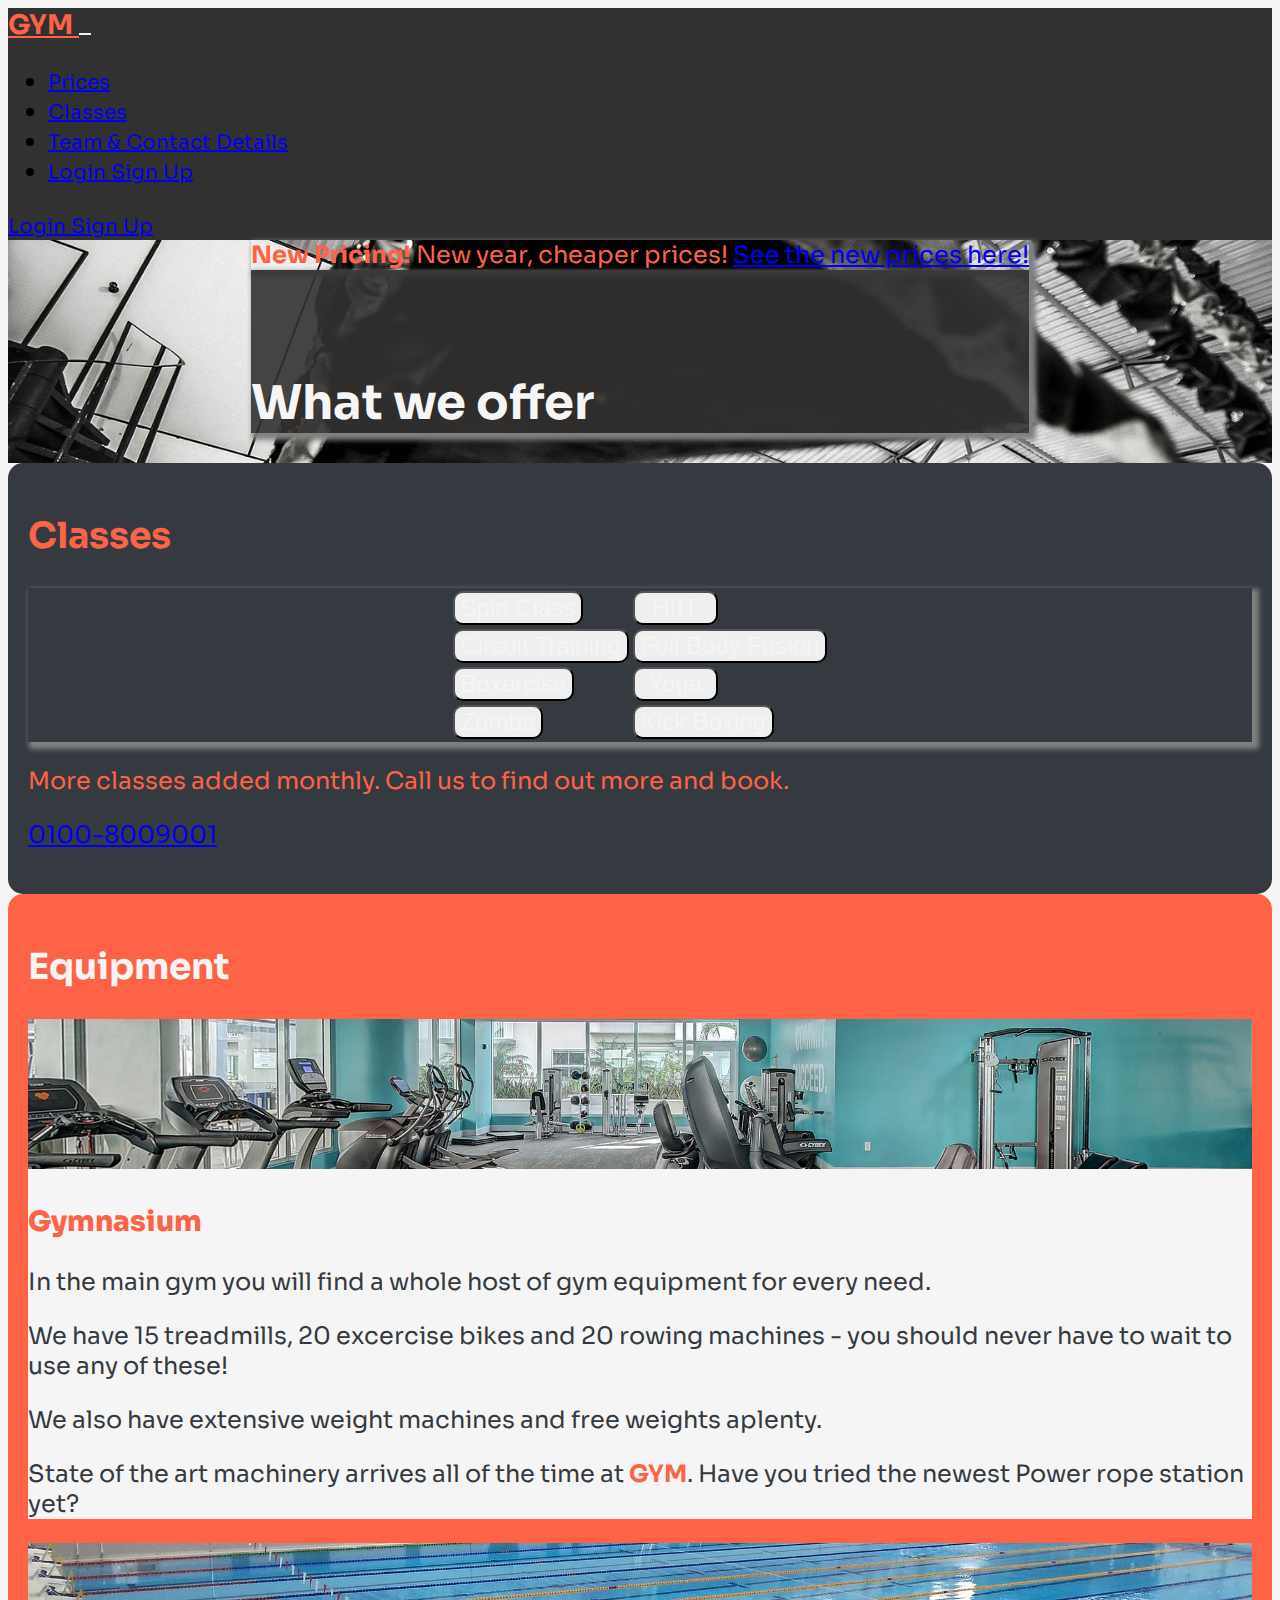
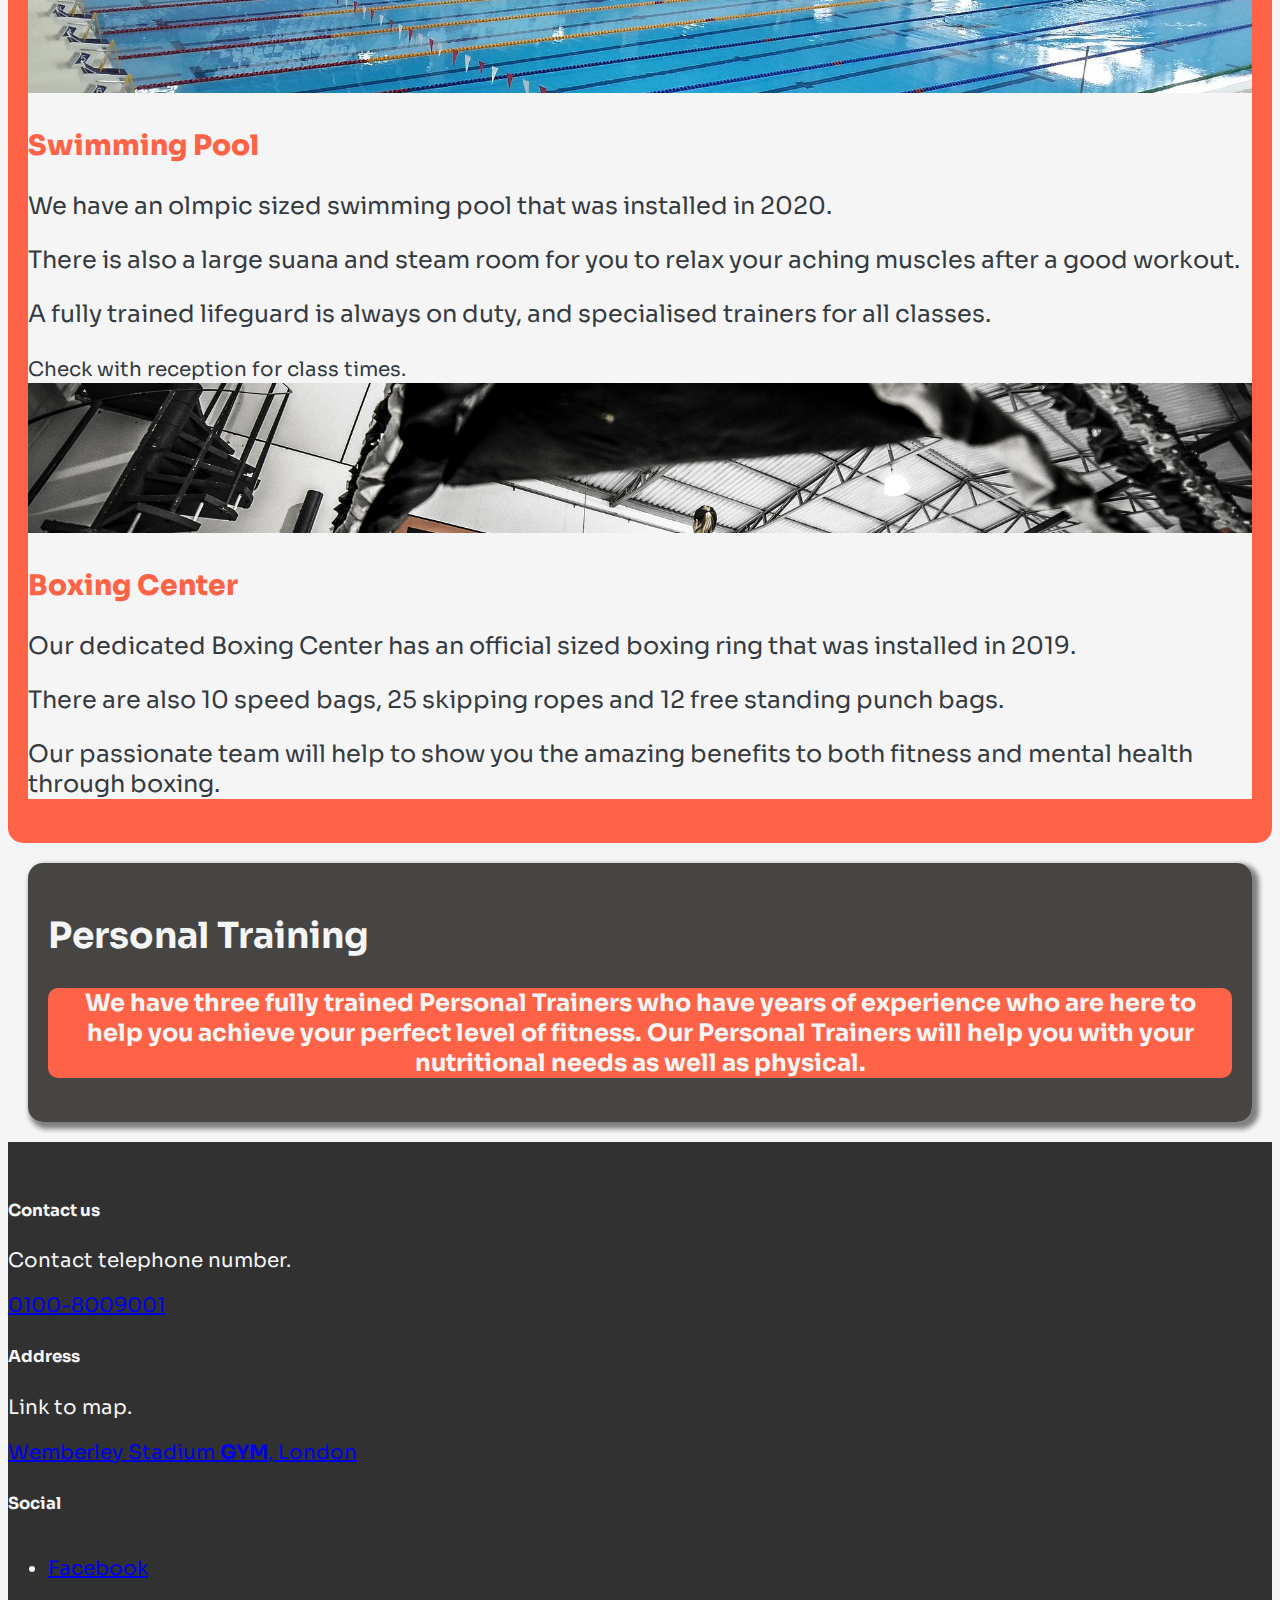
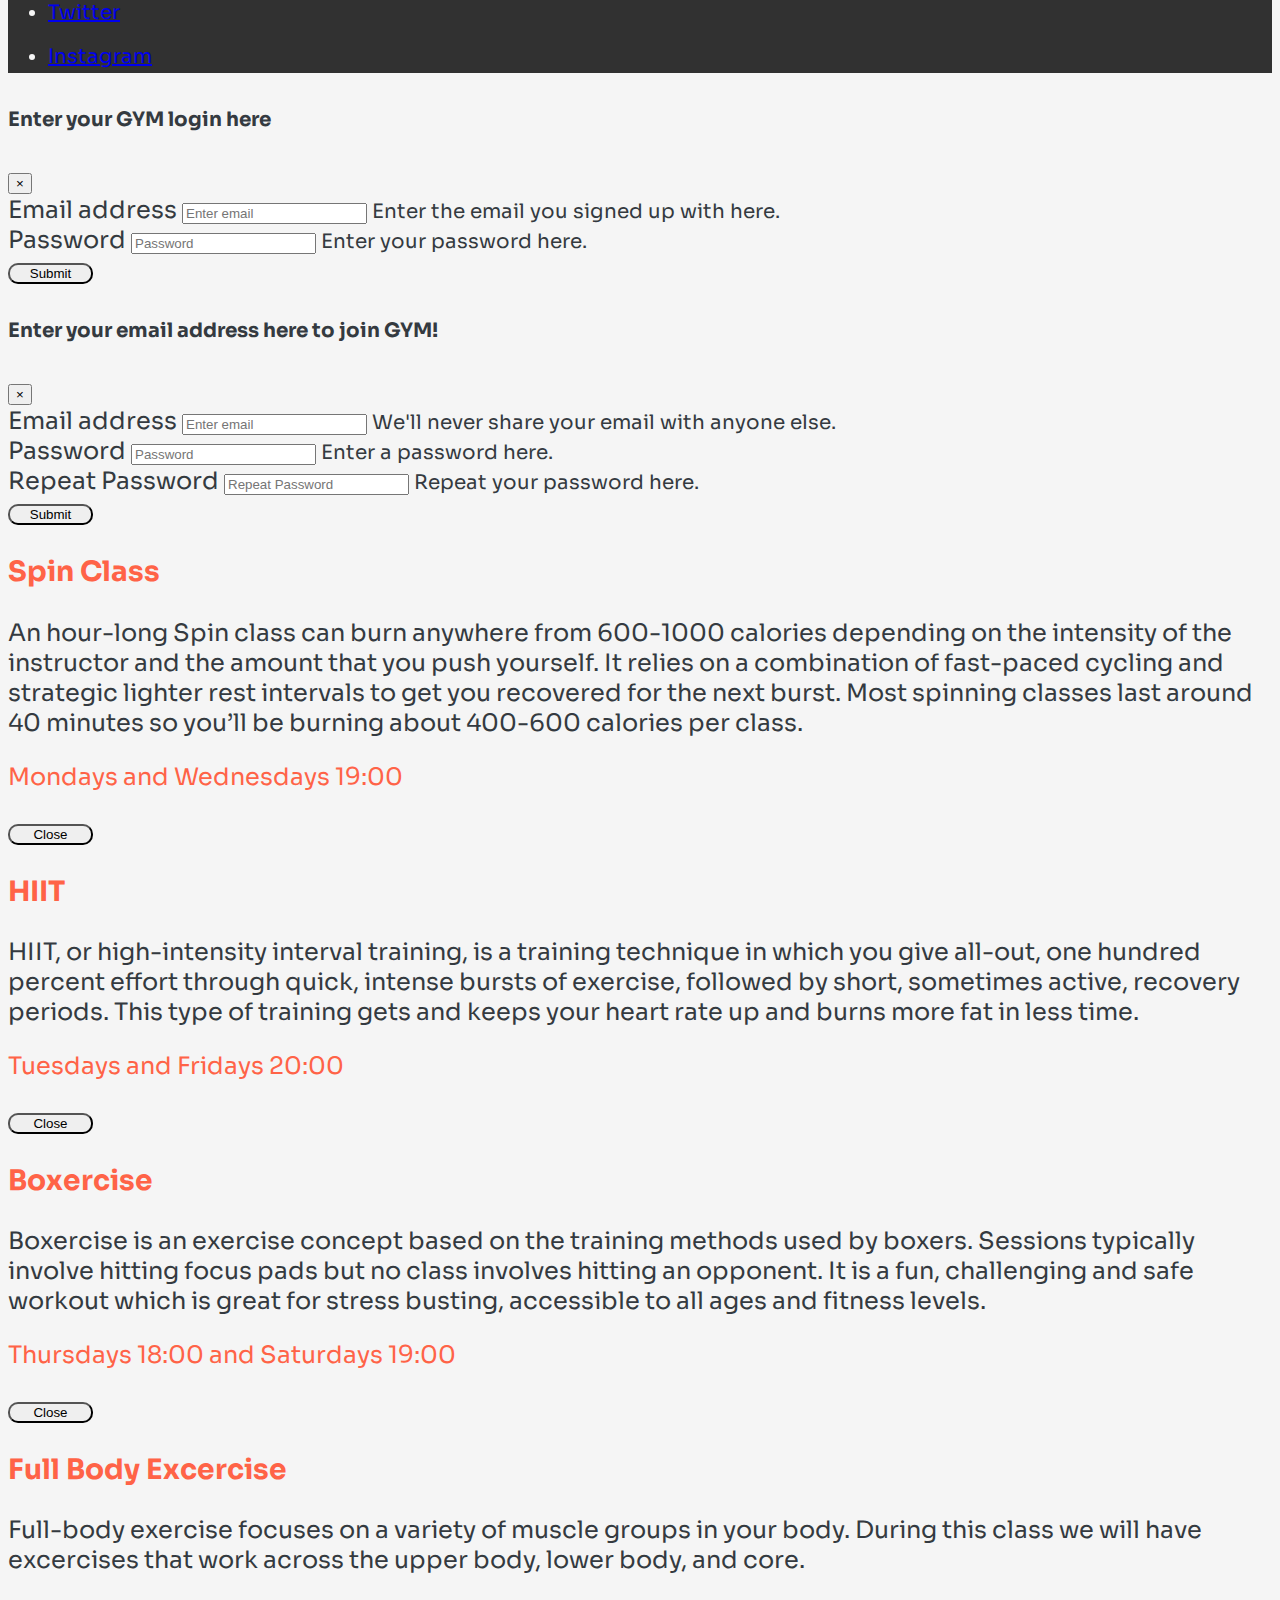
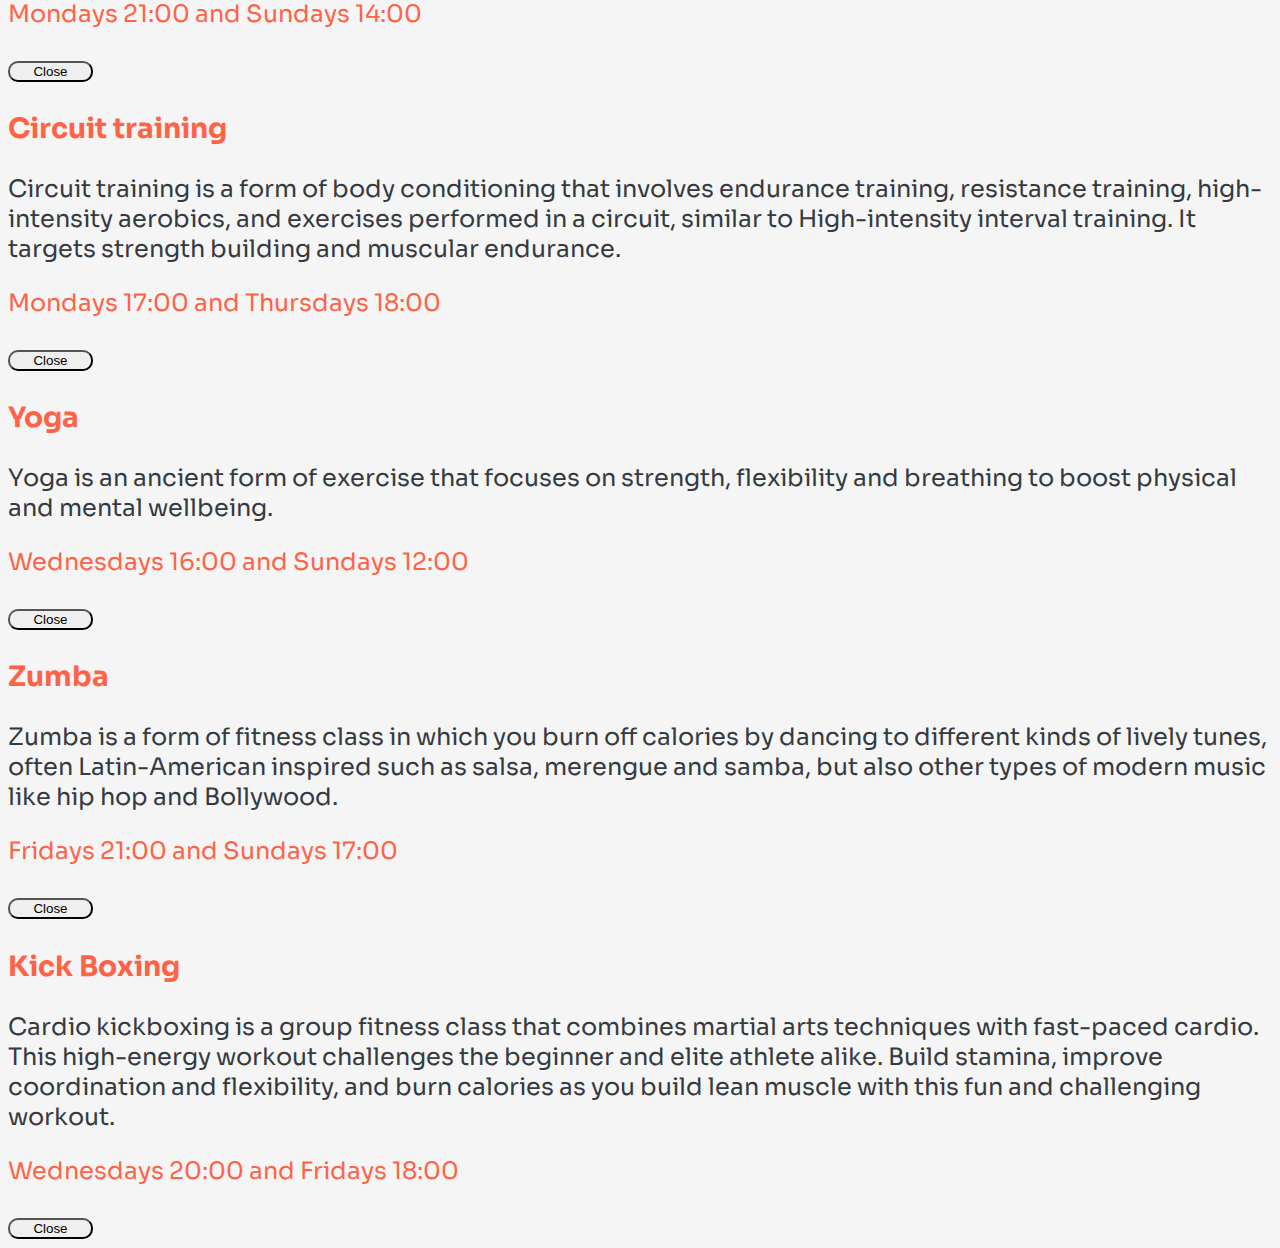
==== commit 2fd7df8e: "Rectify the image not showing on web for Teams page" ====
--- a/classes.html
+++ b/classes.html
@@ -40,7 +40,7 @@
     <div class="navalert-container container-fluid">
         <nav class="navbar navbar-dark  navbar-expand-sm">
 
-            <a class="nav-link active navbar-brand" href="/"> GYM <i class="fas fa-dumbbell"></i></a>
+            <a class="nav-link active navbar-brand" href="index.html"> GYM <i class="fas fa-dumbbell"></i></a>
 
             <button class="navbar-toggler ml-auto" type="button" data-toggle="collapse" data-target="#navbarNavDropdown"
                 aria-controls="navbarNavDropdown" aria-expanded="false" aria-label="Toggle navigation">
@@ -49,13 +49,13 @@
             <div class="collapse navbar-collapse" id="navbarNavDropdown">
                 <ul class="nav justify-content-center">
                     <li class="nav-item">
-                        <a class="nav-link" href="/prices.html">Prices</a>
+                        <a class="nav-link" href="prices.html">Prices</a>
                     </li>
                     <li class="nav-item">
-                        <a class="nav-link" href="/classes.html">Classes</a>
+                        <a class="nav-link" href="classes.html">Classes</a>
                     </li>
                     <li class="nav-item">
-                        <a class="nav-link" href="/team.html">Team & Contact Details</a>
+                        <a class="nav-link" href="team.html">Team & Contact Details</a>
                     </li>
                     <li class="nav-item">
                         <!-- <a class="nav-link d-block d-sm-none" href="/login">Sign Up / Login</a> -->
@@ -86,14 +86,14 @@
 
     <!--Hero-Login-->
 
-    <div class="container-fluid hero-container">
+    <div class="container-fluid hero-container" title="Fitness Centre">
 
         <article class="container-fluid text-center  mt-5">
 
             <div class="row d-none d-sm-block">
                 <div class="col-12">
                     <div class="alert alert-warning new-price-alert">
-                        <strong>New Pricing!</strong> New year, cheaper prices! <a href="/prices.html">See the new
+                        <strong>New Pricing!</strong> New year, cheaper prices! <a href="prices.html">See the new
                             prices
                             here!</a>
                     </div>
@@ -145,10 +145,10 @@
                         <tr>
                             <td>
                                 <div class="container-fluid modal-xl">
-                                    <div class="container-fluid">
-                                        <button type="button" class="btn btn-classes btn-block" data-toggle="modal"
-                                            data-target="#circuitModal">Circuit Training</button>
-                                    </div>
+
+                                    <button type="button" class="btn btn-classes btn-block" data-toggle="modal"
+                                        data-target="#circuitModal">Circuit Training</button>
+                                </div>
                             </td>
 
                             <td>
@@ -187,6 +187,7 @@
                                 </div>
                             </td>
                         </tr>
+                        </tbody>
                 </table>
 
                 <div class="container-fluid">
@@ -206,13 +207,13 @@
         <div class="row text-center">
 
             <div class="container-fluid text-center col-12 equipment-container">
-                <h2 class="text-uppercase  d-sm-block"><i class="fa fa-swimmer d-sm-block"></i></i>
+                <h2 class="text-uppercase  d-sm-block"><i class="fa fa-swimmer d-sm-block"></i>
                     Equipment</h2>
 
 
                 <div class="card-deck">
                     <div class="card">
-                        <img src="/assets/images/treadmill.jpg" class="card-img-top"
+                        <img src="assets/images/treadmill.jpg" class="card-img-top"
                             alt="Image of gymnasium equipment at GYM.">
                         <div class="card-body equipment-card">
                             <h3 class="card-title"><strong>Gymnasium</strong></h3>
@@ -229,7 +230,7 @@
                         </div>
                     </div>
                     <div class="card">
-                        <img src="/assets/images/pool.jpg" class="card-img-top" alt="Image of swimming pool at GYM.">
+                        <img src="assets/images/pool.jpg" class="card-img-top" alt="Image of swimming pool at GYM.">
                         <div class="card-body equipment-card">
                             <h3 class="card-title"><strong>Swimming Pool</strong></h3>
                             <p class="card-text">We have an olmpic sized swimming pool that was installed in 2020.
@@ -247,7 +248,7 @@
                         </div>
                     </div>
                     <div class="card">
-                        <img src="/assets/images/boxing-ring.jpg" class="card-img-top"
+                        <img src="assets/images/boxing-ring.jpg" class="card-img-top"
                             alt="Image of boxing equipment at GYM.">
                         <div class="card-body equipment-card">
                             <h3 class="card-title"><strong>Boxing Center</strong></h3>
@@ -586,7 +587,7 @@
     </div>
 
 
-    </div>
+    
 
 
     <!-- /.modal -->
--- a/assets/css/style.css
+++ b/assets/css/style.css
@@ -2,7 +2,7 @@
     font-family: 'Merriweather', serif;
     font-family: 'Sora', sans-serif;
     font-size: x-large;
-    background-color: #343a40;
+    background-color: whitesmoke;
 }
 
 /* Containers */
@@ -29,7 +29,7 @@
 
 
 .hour-container {
-    background-color: #f5f5f5;
+    background-color: #343a40;
     color: tomato;
     border-color: tomato;
     border-radius: 15px;
@@ -142,7 +142,7 @@
 
 .classes-container {
     padding: 20px;
-    background-color: #f5f5f5;
+    background-color: #343a40;
     color: tomato;
     border-color: tomato;
 }
@@ -417,3 +417,11 @@
 .equipment-card h3 {
     color: tomato;
 }
+
+.enquiry-form {
+    background-color: #343a40;
+    color: tomato;
+    border-color: tomato;
+    border-radius: 15px;
+    padding: 20px;
+}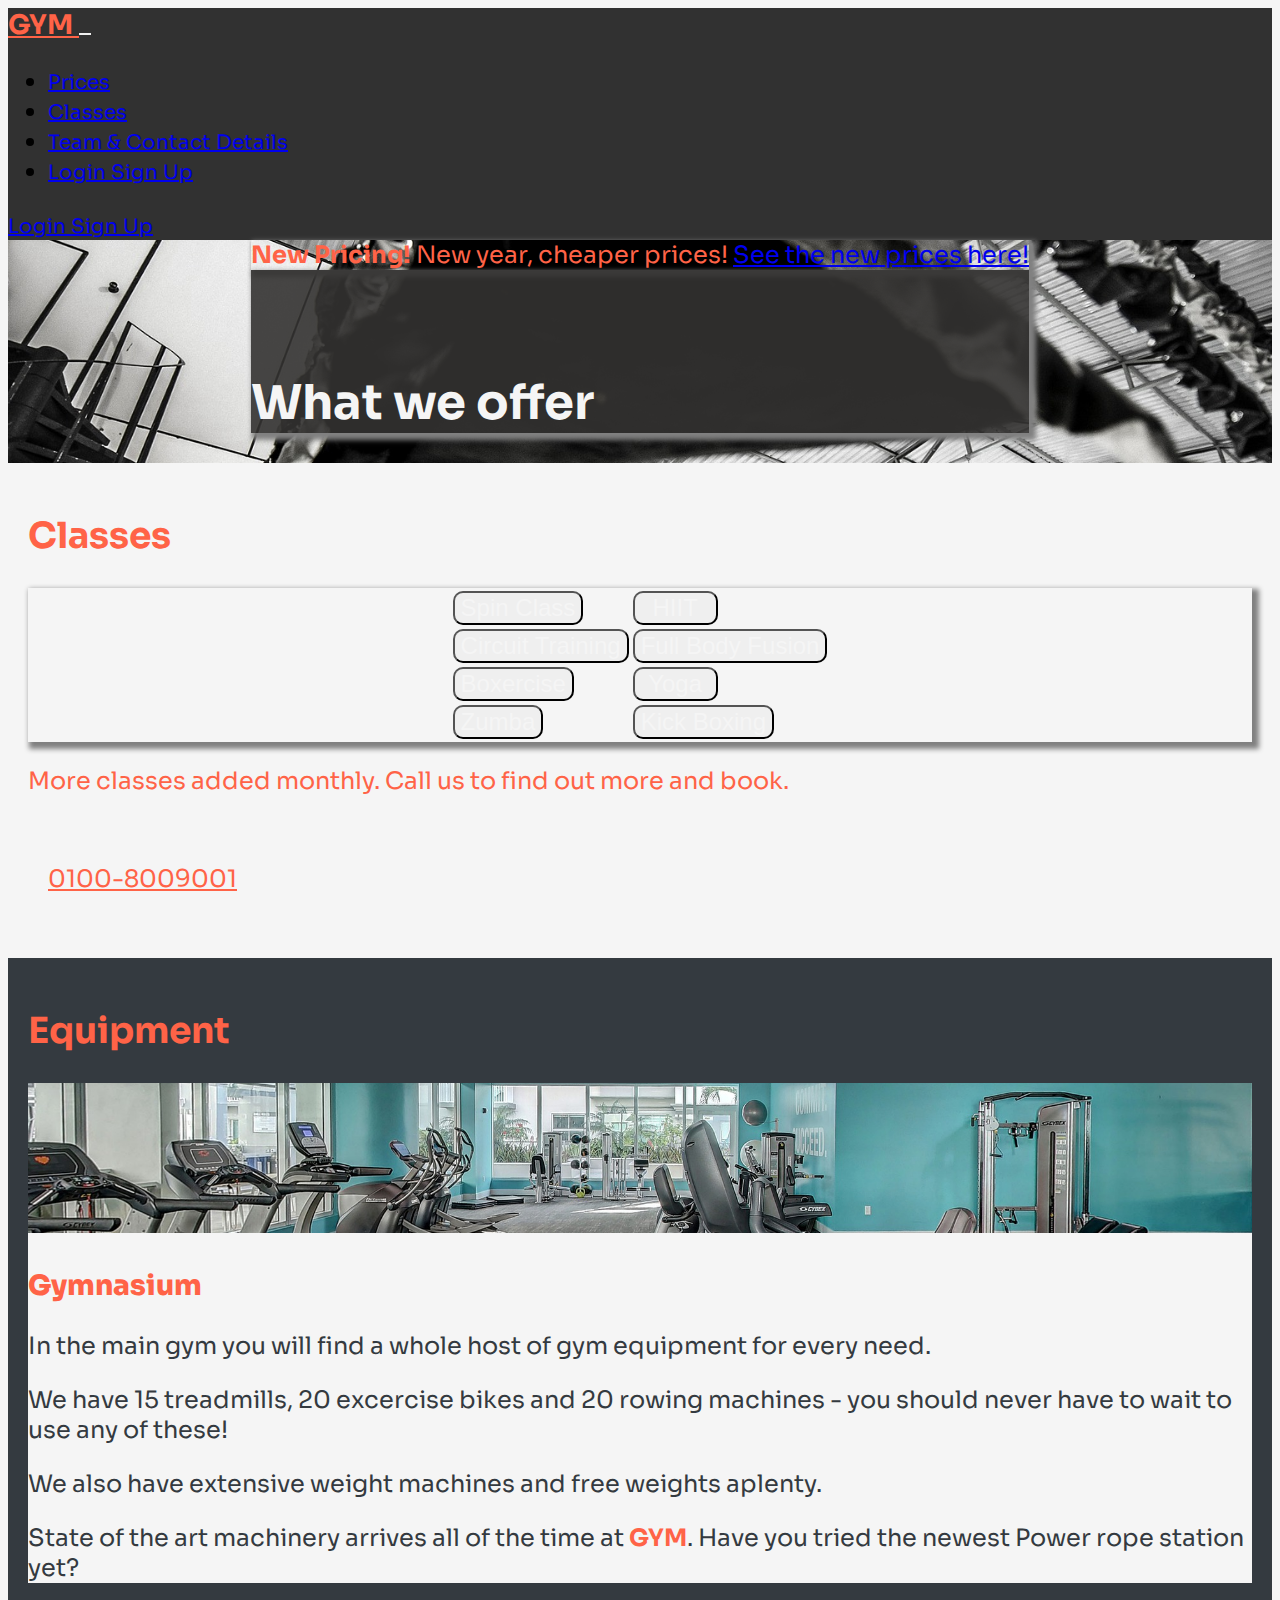
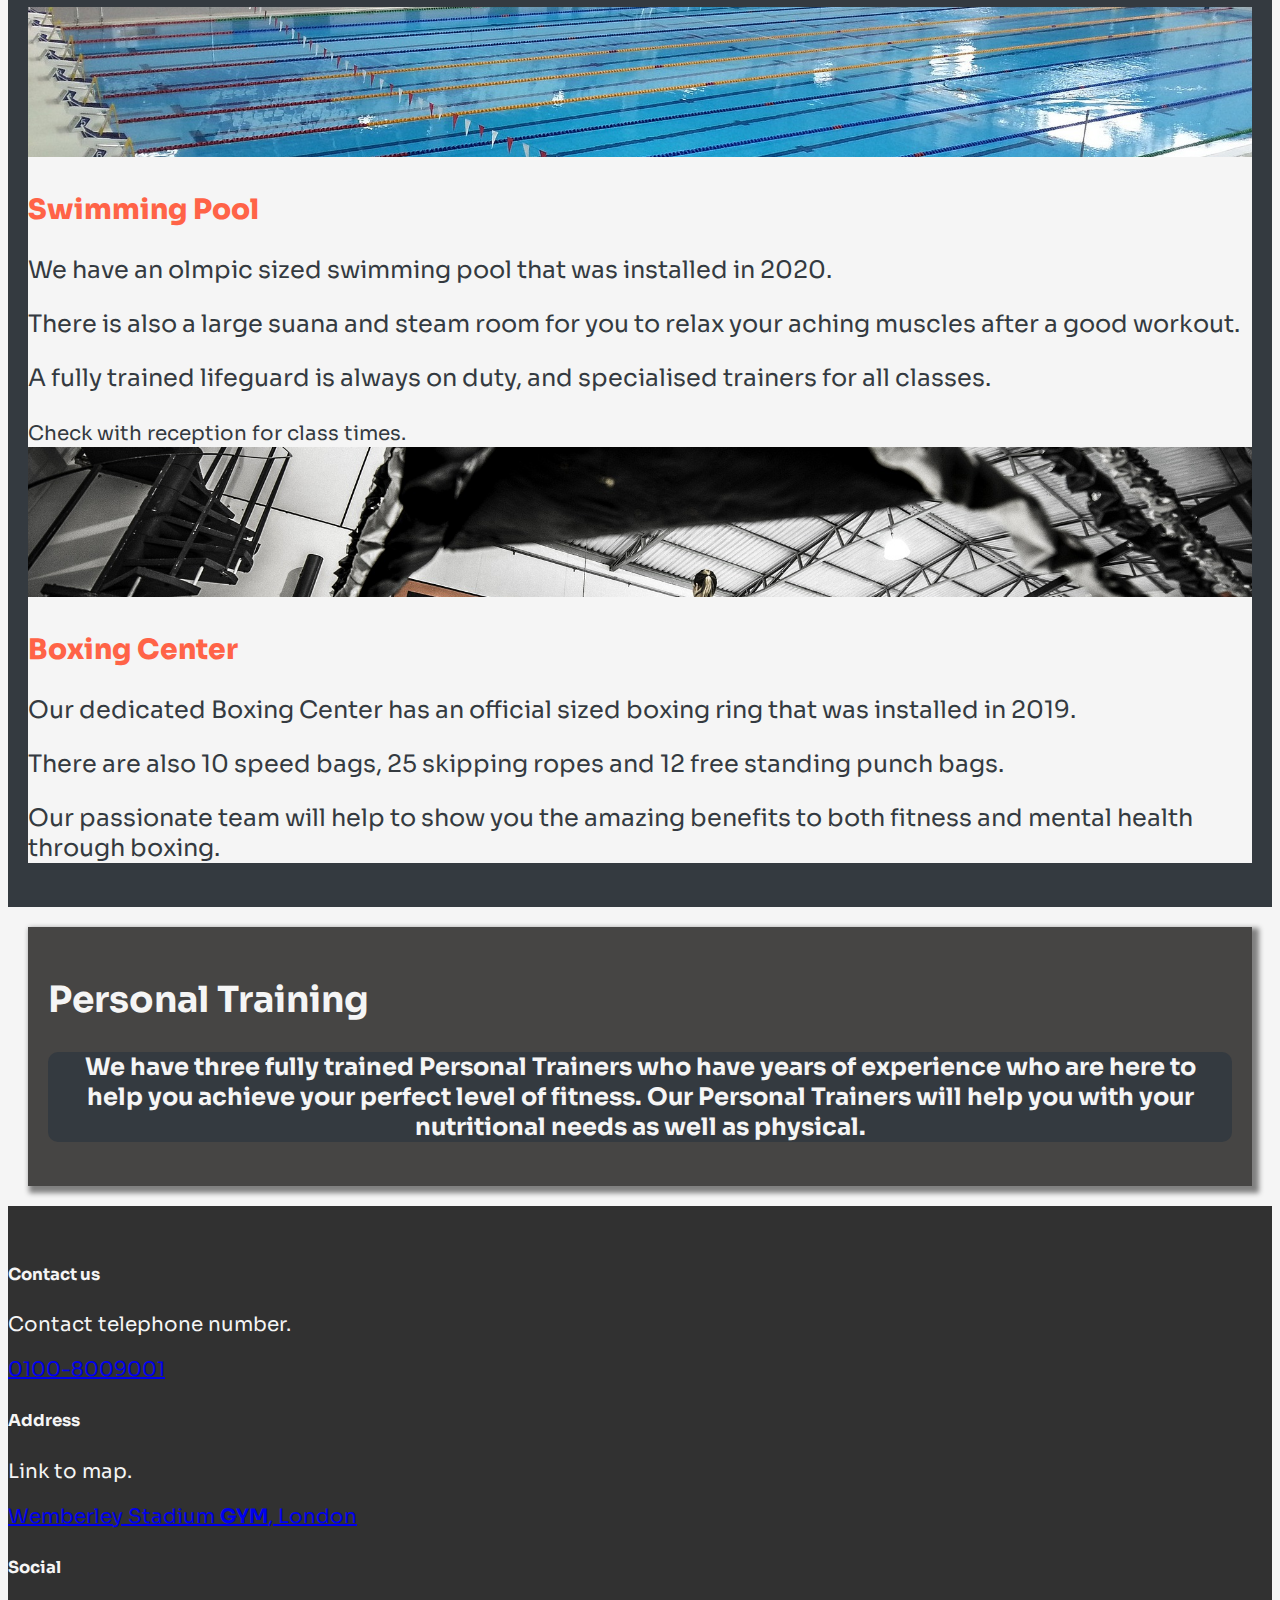
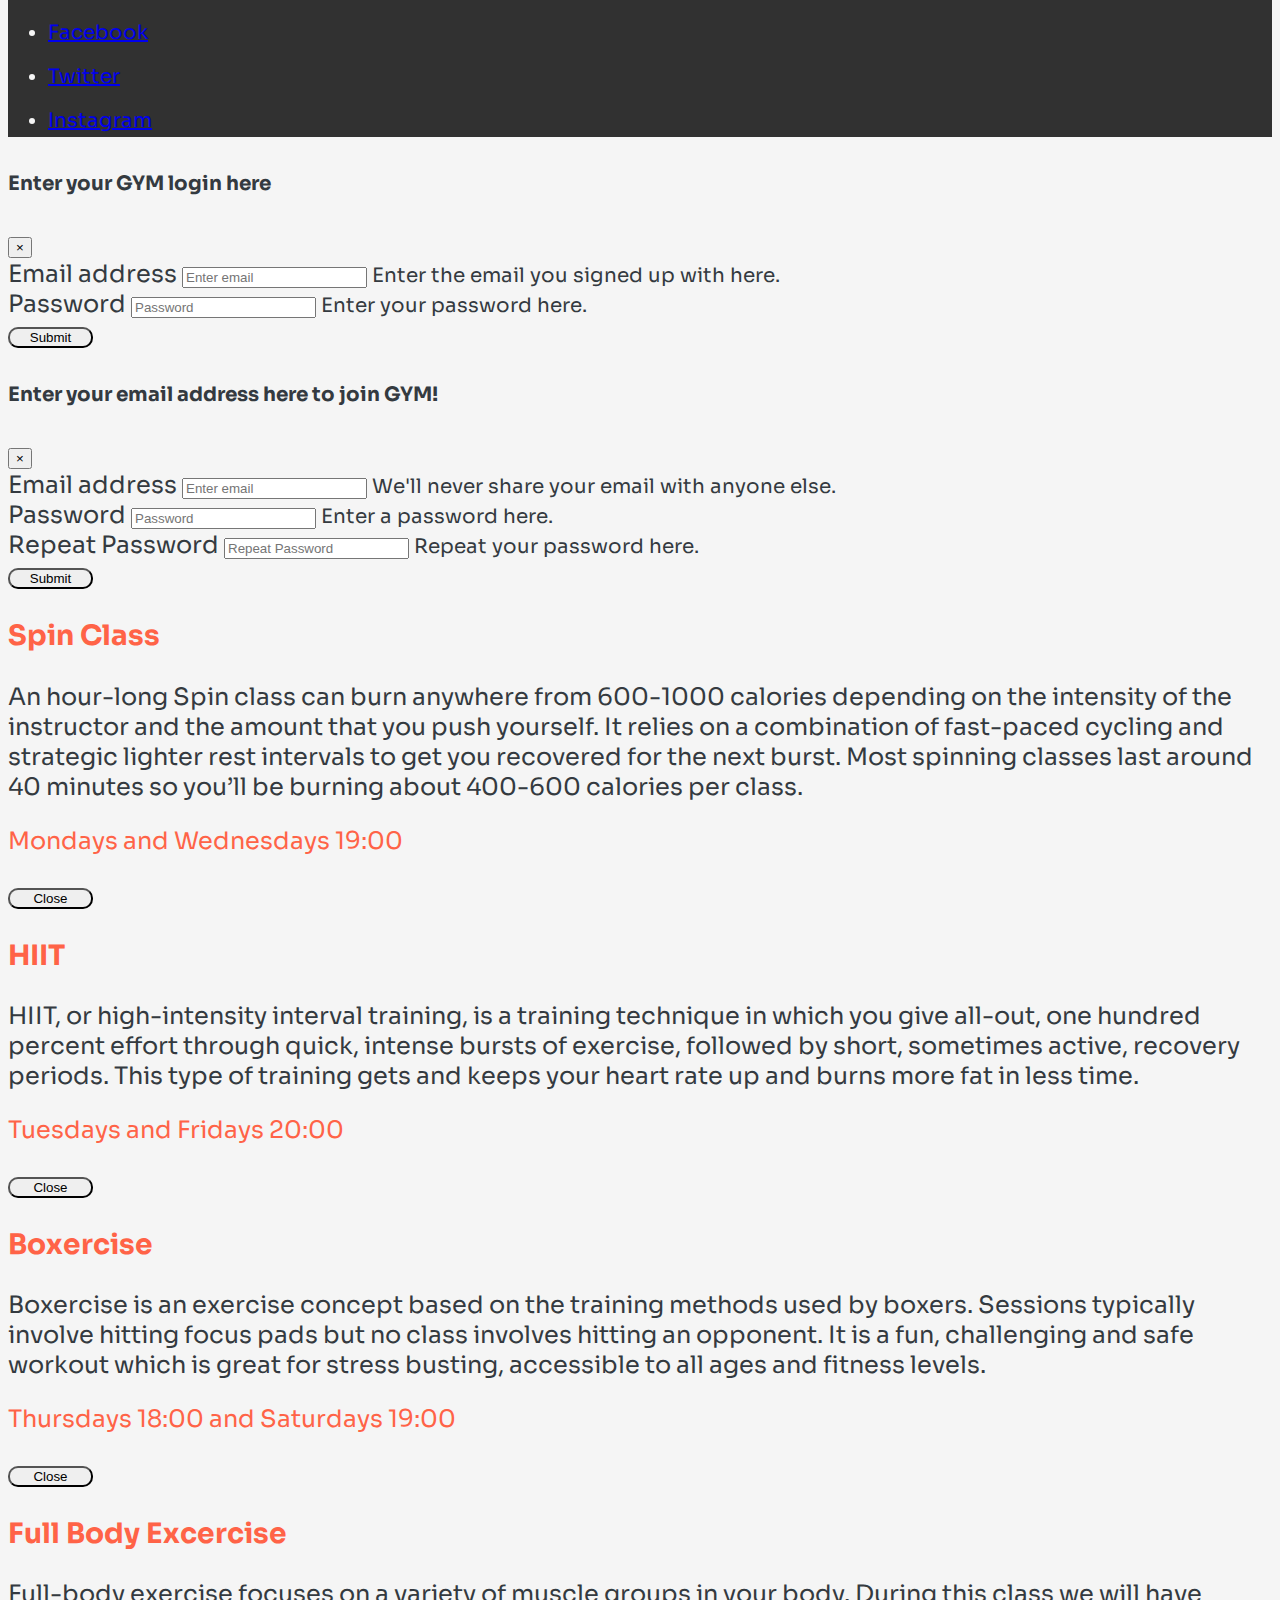
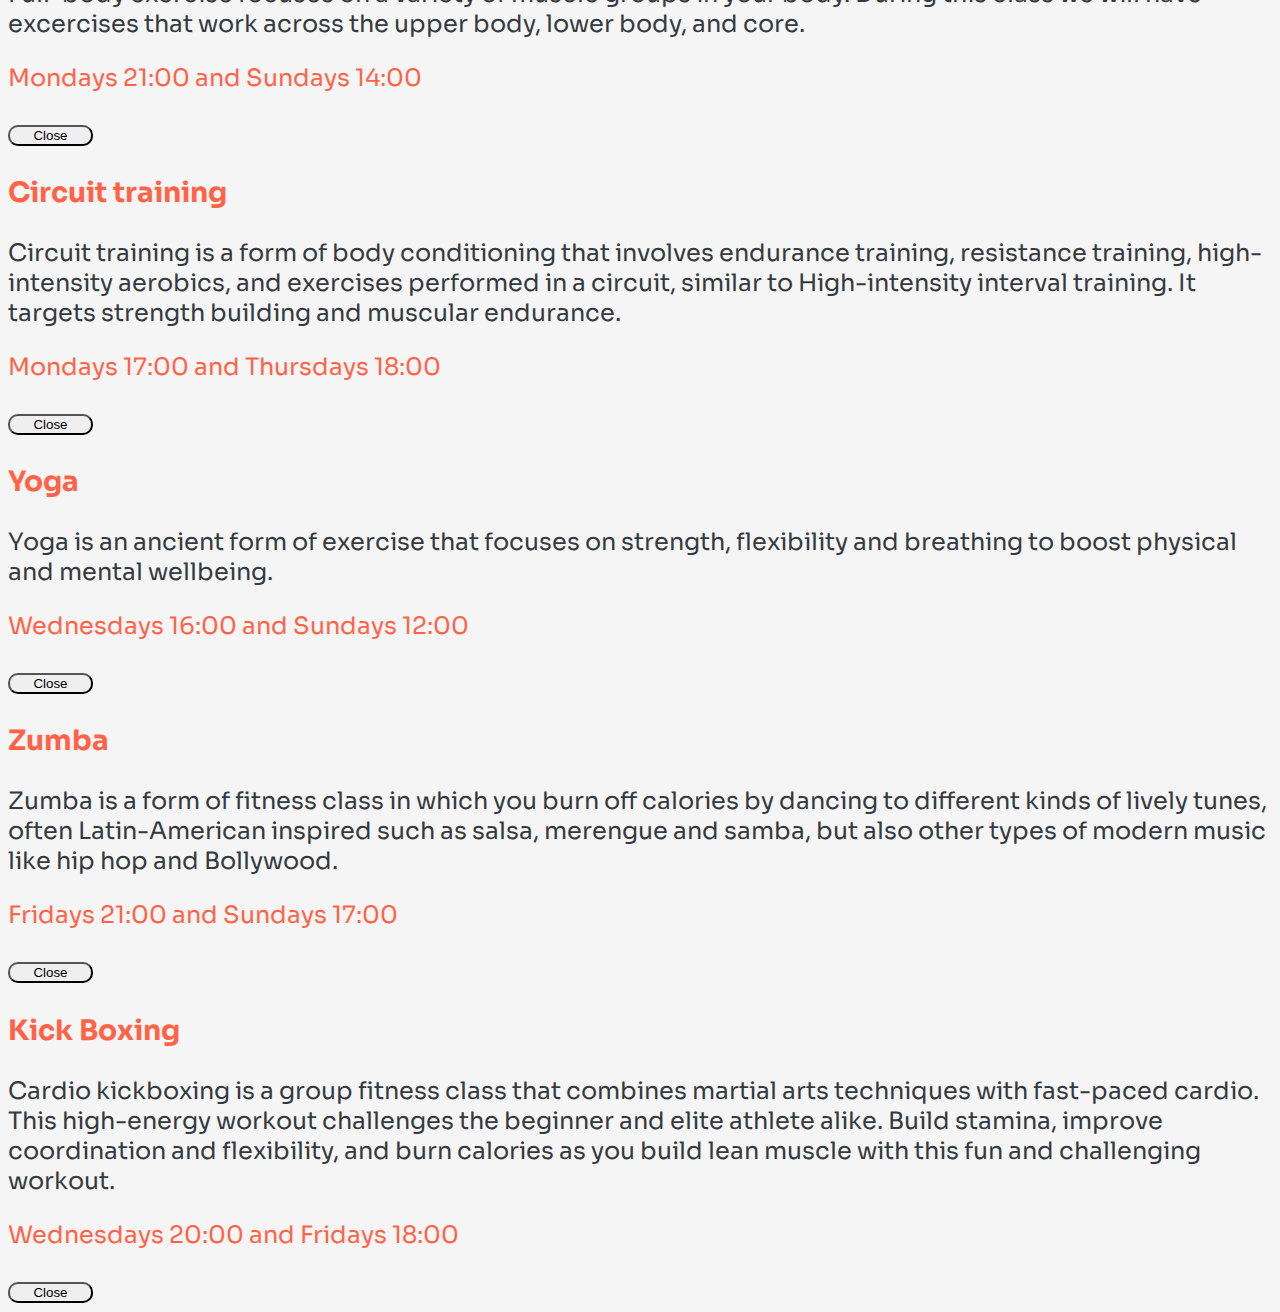
==== commit 16d98169: "Update the colours of the site for the index and classes page, and also add a hover class to contact" ====
--- a/classes.html
+++ b/classes.html
@@ -193,7 +193,7 @@
                 <div class="container-fluid">
                     <p> More classes added monthly. Call us to find out more and book. </p>
                 </div>
-                <div class="container-fluid">
+                <div class="container-fluid classes-container">
                     <p><a href="tel:0100-8009001" class="inline-block"> 0100-8009001</a></p>
                 </div>
             </div>
@@ -213,7 +213,7 @@
 
                 <div class="card-deck">
                     <div class="card">
-                        <img src="assets/images/treadmill.jpg" class="card-img-top"
+                        <img src="./assets/images/treadmill.jpg" class="card-img-top"
                             alt="Image of gymnasium equipment at GYM.">
                         <div class="card-body equipment-card">
                             <h3 class="card-title"><strong>Gymnasium</strong></h3>
@@ -230,7 +230,7 @@
                         </div>
                     </div>
                     <div class="card">
-                        <img src="assets/images/pool.jpg" class="card-img-top" alt="Image of swimming pool at GYM.">
+                        <img src="./assets/images/pool.jpg" class="card-img-top" alt="Image of swimming pool at GYM.">
                         <div class="card-body equipment-card">
                             <h3 class="card-title"><strong>Swimming Pool</strong></h3>
                             <p class="card-text">We have an olmpic sized swimming pool that was installed in 2020.
@@ -248,7 +248,7 @@
                         </div>
                     </div>
                     <div class="card">
-                        <img src="assets/images/boxing-ring.jpg" class="card-img-top"
+                        <img src="./assets/images/boxing-ring.jpg" class="card-img-top"
                             alt="Image of boxing equipment at GYM.">
                         <div class="card-body equipment-card">
                             <h3 class="card-title"><strong>Boxing Center</strong></h3>
--- a/assets/css/style.css
+++ b/assets/css/style.css
@@ -29,27 +29,25 @@
 
 
 .hour-container {
+    background-color: #f5f5f5;
+    color: tomato;
+    border-color: tomato;
+    padding: 20px;
+}
+
+.map-container {
     background-color: #343a40;
     color: tomato;
-    border-color: tomato;
-    border-radius: 15px;
-    padding: 20px;
-}
-
-.map-container {
-    background-color: tomato;
-    color: #f5f5f5;
-    border-color: #f5f5f5;
-    padding: 20px;
-    box-shadow: 4px 4px 5px 3px grey;
-    border-radius: 15px;
+    border-color: #f5f5f5;
+    padding: 20px;
+    box-shadow: 4px 4px 5px 3px grey;
 }
 
 .contact-container {
     background-color: #343a40;
     color: #f5f5f5;
     border-color: #f5f5f5;
-    border-radius: 15px;
+    /* border-radius: 15px; */
     padding: 20px;
 }
 
@@ -59,14 +57,14 @@
     border-color: #f5f5f5;
     padding: 20px;
     box-shadow: 4px 4px 5px 3px grey;
-    border-radius: 15px;
+    /* border-radius: 15px; */
 }
 
 .contact-tel-container {
     background-color: #f5f5f5;
     color: tomato;
     border-color: tomato;
-    border-radius: 15px;
+    /* border-radius: 15px; */
     padding: 20px;
     box-shadow: 4px 4px 5px 3px grey;
 }
@@ -75,14 +73,13 @@
     background-color: #f5f5f5;
     color: tomato;
     border-color: tomato;
-    border-radius: 15px;
+    /* border-radius: 15px; */
     padding: 20px;
     box-shadow: 4px 4px 5px 3px grey;
 }
 
 .content-container {
     padding: 20px;
-    border-radius: 15px;
 }
 
 .about-container {
@@ -106,7 +103,7 @@
 
 .about-container p {
     color: #f5f5f5;
-    background-color: tomato;
+    background-color: #343a40;
     border-radius: 10px;
     padding-left: 10px;
     padding-right: 10px;
@@ -137,22 +134,30 @@
     border-color: #f5f5f5;
     padding: 20px;
     box-shadow: 4px 4px 5px 3px grey;
-    border-radius: 15px;
+    /* border-radius: 15px; */
 }
 
 .classes-container {
     padding: 20px;
+    background-color: #f5f5f5;
+    color: tomato;
+    border-color: tomato;
+}
+
+.classes-container a {
+    color: tomato;
+}
+
+.classes-container a:hover {
+    color: #007bff;
+}
+
+.equipment-container {
     background-color: #343a40;
     color: tomato;
-    border-color: tomato;
-}
-
-.equipment-container {
-    background-color: tomato;
-    color: #f5f5f5;
-    border-color: #f5f5f5;
-    padding: 20px;
-    border-radius: 15px;
+    border-color: #f5f5f5;
+    padding: 20px;
+    /* border-radius: 15px; */
 }
 
 .pt-container {
@@ -303,7 +308,7 @@
 
 .map-container a {
     font-size: x-large;
-    color: whitesmoke;
+    color: tomato;
 }
 
 .map-container a:hover {
@@ -419,7 +424,7 @@
 }
 
 .enquiry-form {
-    background-color: #343a40;
+    background-color: #343a40e0;
     color: tomato;
     border-color: tomato;
     border-radius: 15px;
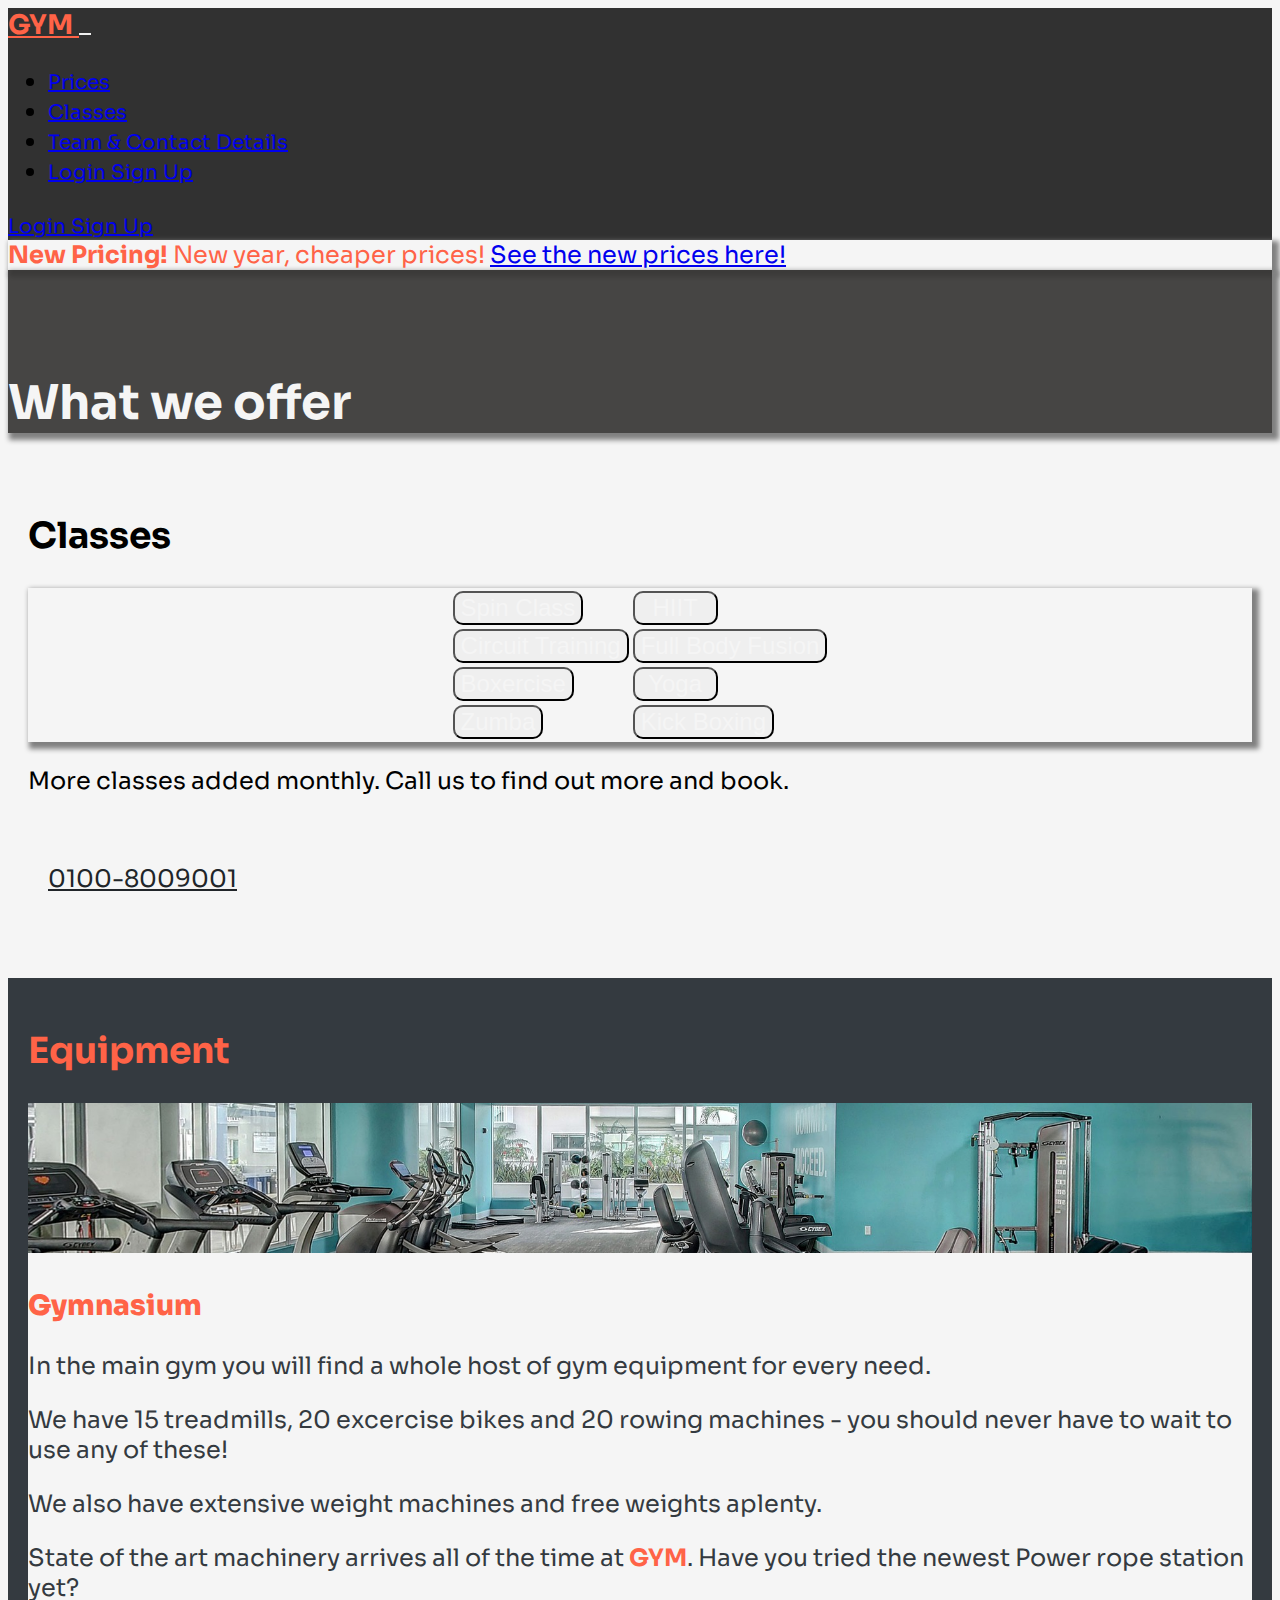
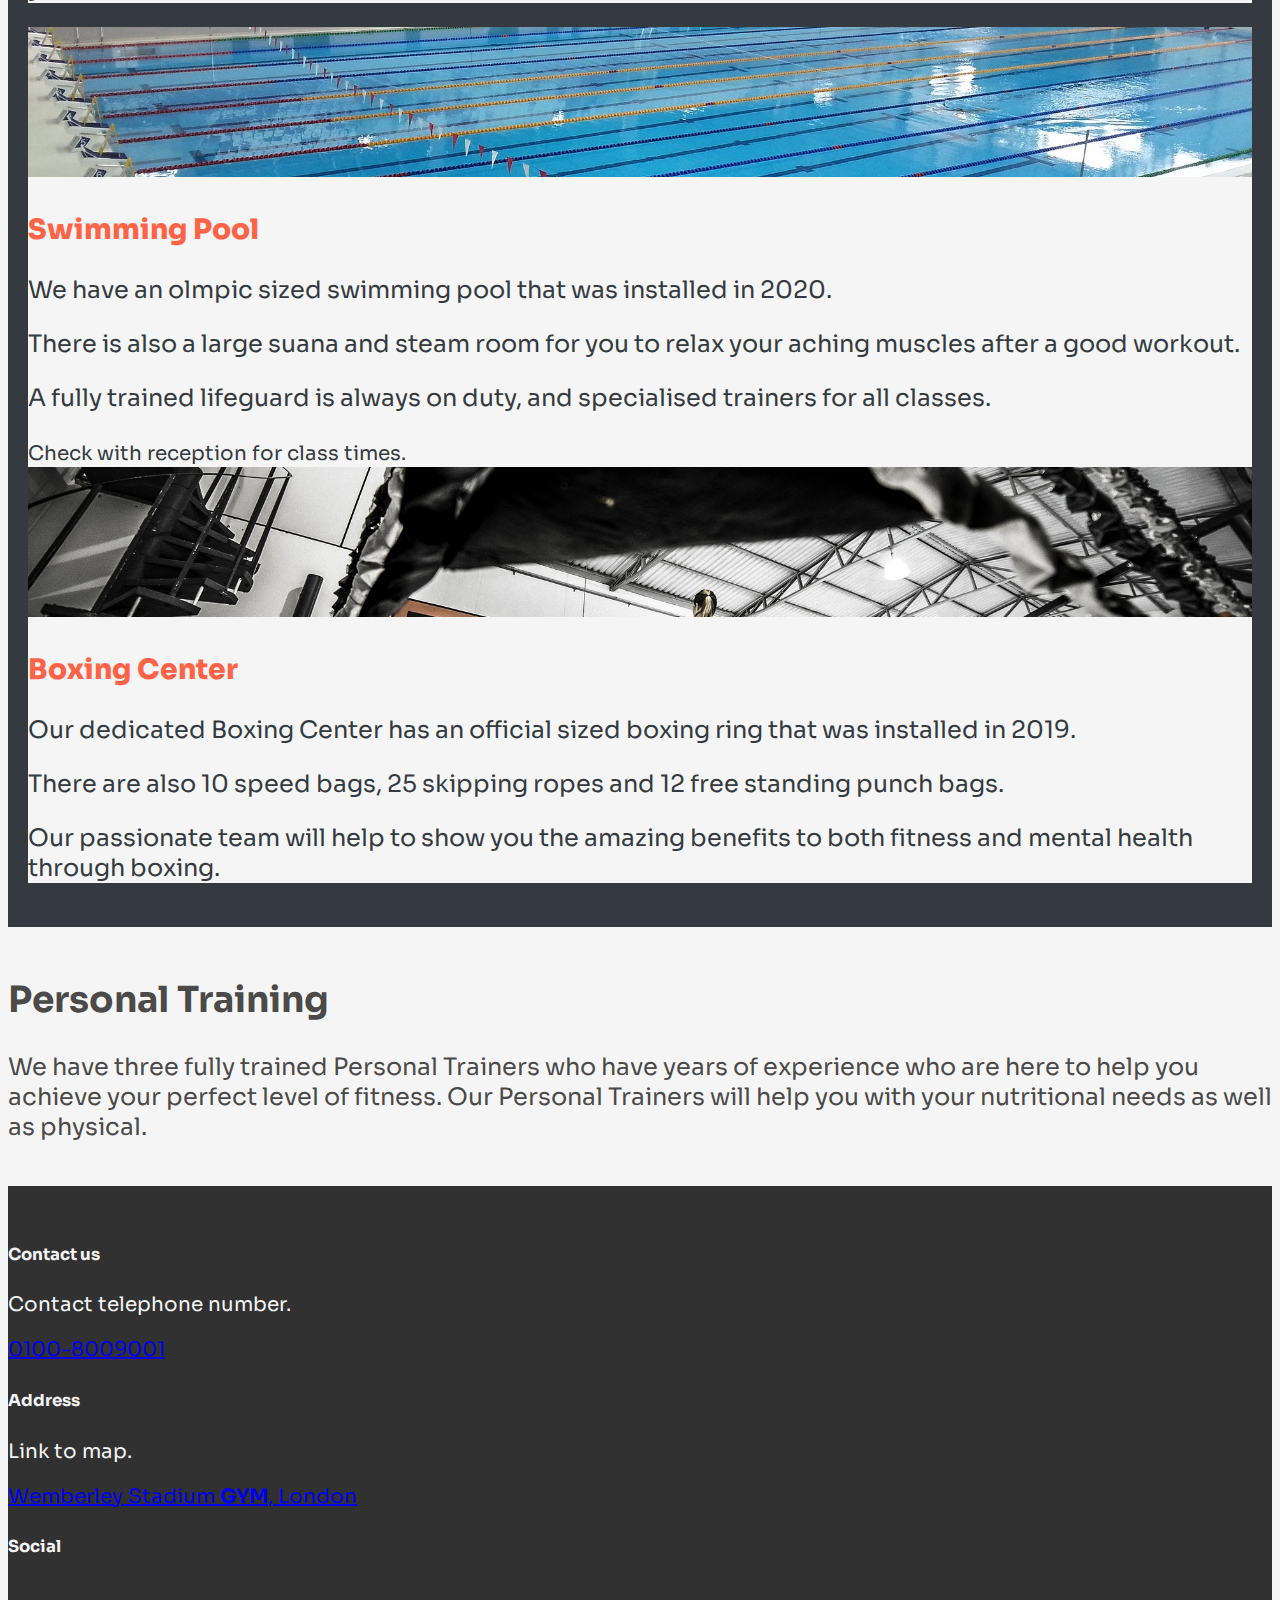
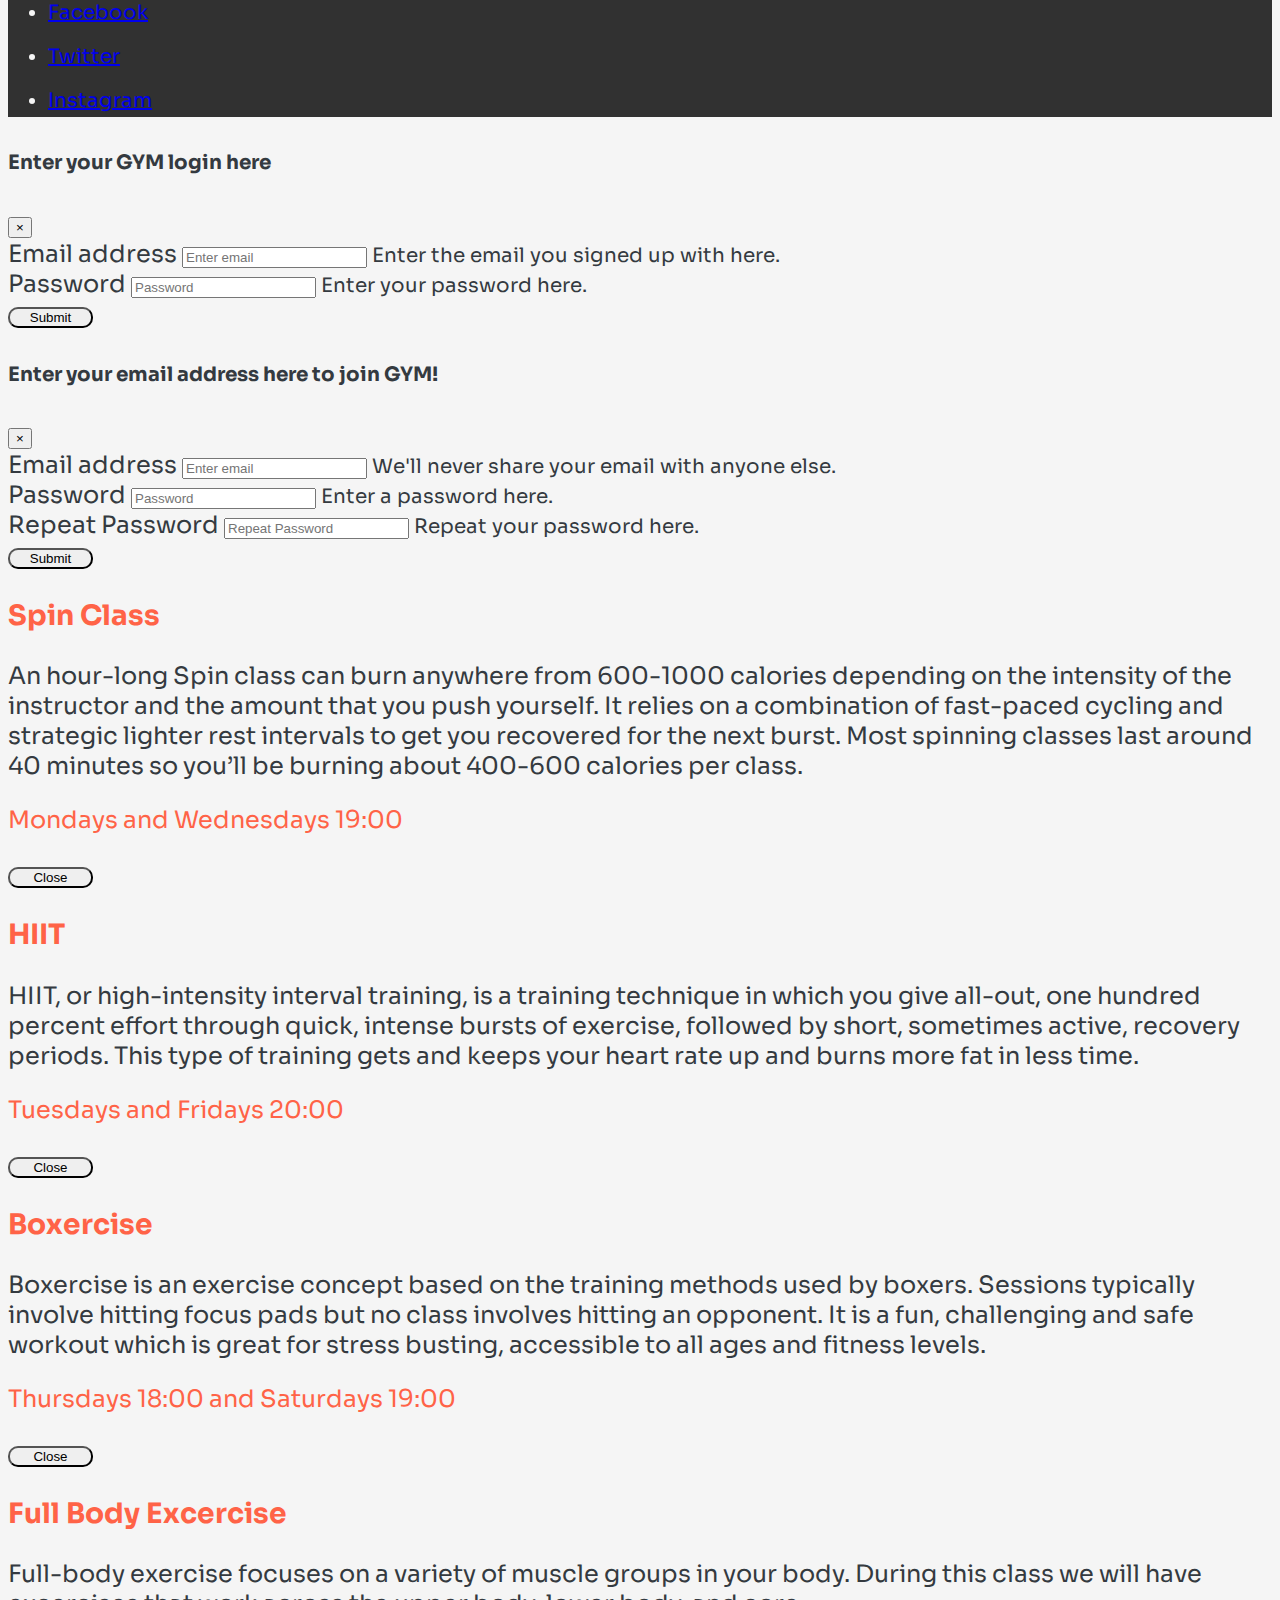
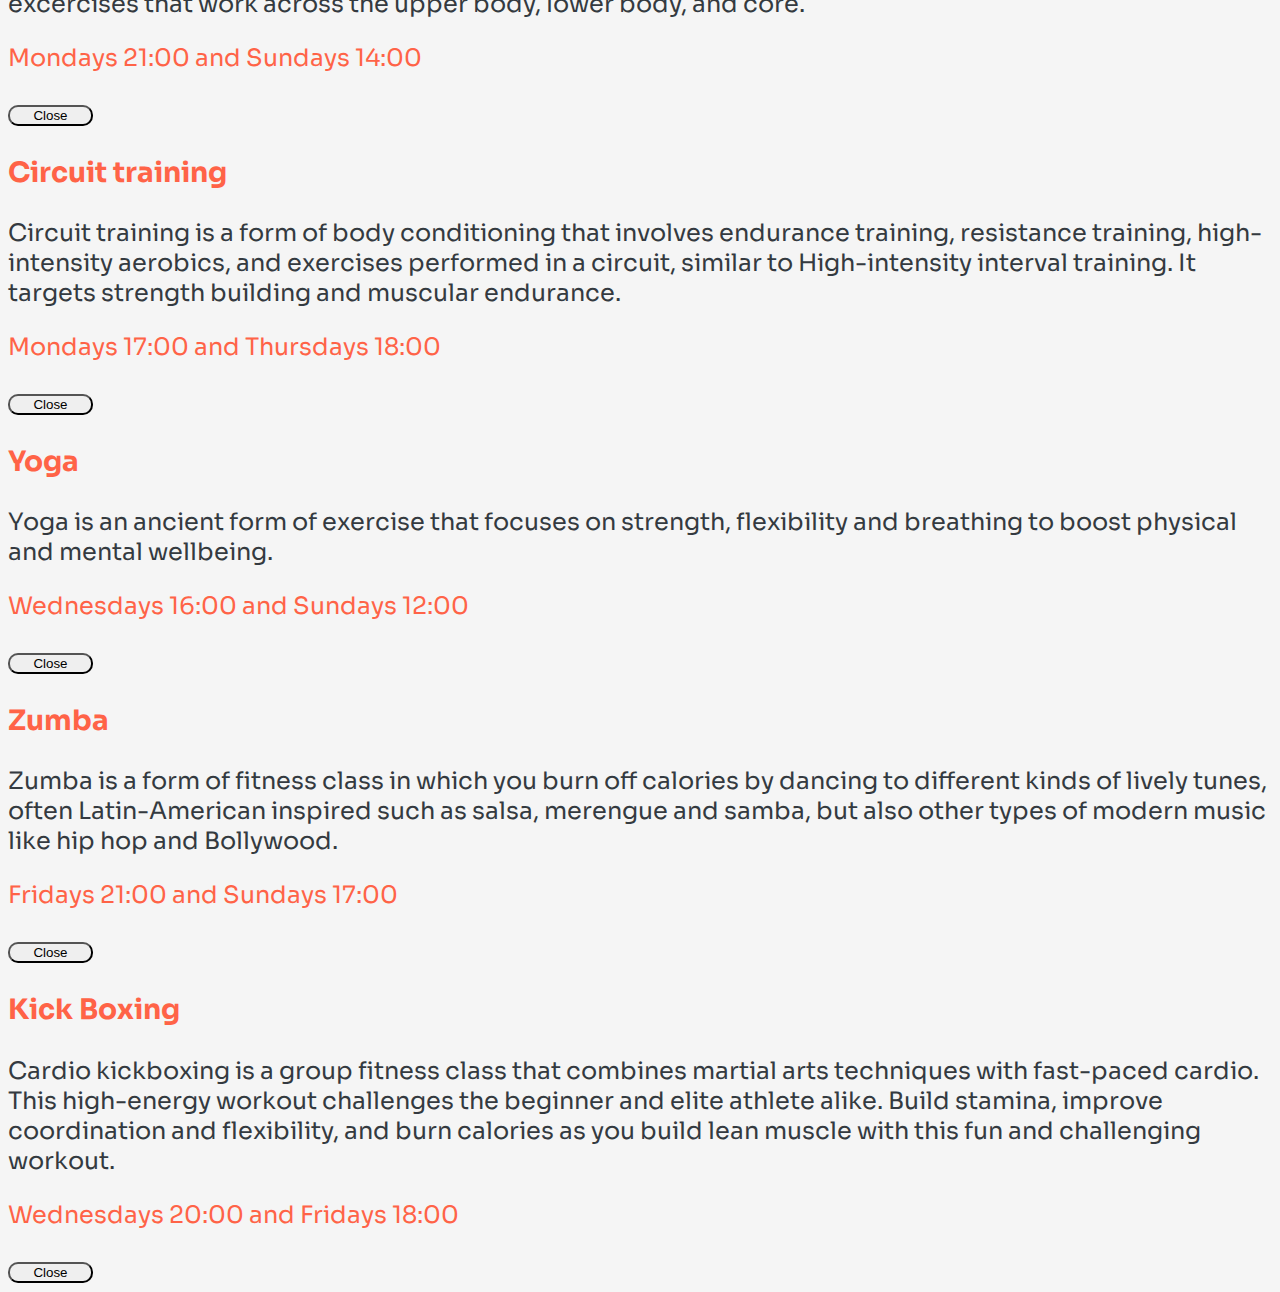
==== commit a7591127: "Updated colours of site on Classes, Team and Prices pages for asthetics after mentor advice" ====
--- a/classes.html
+++ b/classes.html
@@ -121,9 +121,9 @@
 
     <div class="container-fluid">
 
-        <div class="row text-center">
-
-            <div class="container-fluid text-center col-12 classes-container content-container">
+        <div class="row ">
+
+            <div class="container-fluid  col-12 classes-container content-container">
                 <h2 class="text-uppercase  d-sm-block"><i class="fa fa-running d-sm-block" aria-hidden="true"></i>
                     Classes</h2>
                 <table class="table table-dark table-responsive classes">
@@ -191,9 +191,10 @@
                 </table>
 
                 <div class="container-fluid">
-                    <p> More classes added monthly. Call us to find out more and book. </p>
-                </div>
-                <div class="container-fluid classes-container">
+                    <p> More classes added monthly.
+                        Call us to find out more and book. </p>
+                </div>
+                <div class="container-fluid text-center classes-container">
                     <p><a href="tel:0100-8009001" class="inline-block"> 0100-8009001</a></p>
                 </div>
             </div>
@@ -204,9 +205,9 @@
 
     <div class="container-fluid">
 
-        <div class="row text-center">
-
-            <div class="container-fluid text-center col-12 equipment-container">
+        <div class="row">
+
+            <div class="container-fluid col-12 equipment-container">
                 <h2 class="text-uppercase  d-sm-block"><i class="fa fa-swimmer d-sm-block"></i>
                     Equipment</h2>
 
@@ -272,9 +273,9 @@
 
     <div class="container-fluid about-container content-container">
 
-        <article class="col-12 text-center">
-
-            <section class="header content-container abouts-container">
+        <article class="col-12">
+
+            <section class=" content-container abouts-container">
                 <h2 class="text-uppercase d-sm-block"><i class="fa fa-bicycle d-sm-block" aria-hidden="true"></i>
                     Personal Training
                 </h2>
@@ -282,7 +283,6 @@
                     We have three fully trained Personal Trainers who have years of experience who are here to help you
                     achieve your perfect level of fitness.
                     Our Personal Trainers will help you with your nutritional needs as well as physical.
-
                 </p>
             </section>
 
--- a/assets/css/style.css
+++ b/assets/css/style.css
@@ -9,108 +9,72 @@
 
 .hero-container {
     height: 100%;
-
-    background: url('../images/boxing-ring.jpg') no-repeat center center fixed;
-    -webkit-background-size: cover;
-    -moz-background-size: cover;
-    -o-background-size: cover;
-    background-size: cover;
+    position: relative;
+
+    width: 100%;
+    padding: 0;
+    margin: 0;
+}
+
+
+.hour-container {
+    /* background-color: #f5f5f5;
+    color: tomato; */
+    border-color: tomato;
+    padding: 20px;
+}
+
+.map-container {
+    background-color: #343a40;
+    color: tomato;
+    border-color: #f5f5f5;
+    padding: 20px;
+}
+
+.contact-container {
+    /* background-color: #343a40;
+    color: tomato; */
+    border-color: #f5f5f5;
+    padding: 20px;
+}
+
+.contact-tweet-container {
+    color: tomato;
+    border-color: tomato;
+    padding: 20px;
+}
+
+.contact-tel-container {
+    color: tomato;
+    border-color: tomato;
+    padding: 20px;
+}
+
+.contact-email-container {
+    color: tomato;
+    border-color: tomato;
+    padding: 20px;
+}
+
+.content-container {
+    margin-top: 20px;
+    margin-bottom: 20px;
+}
+
+.about-container {
+    background-color: #f5f5f5;
+    color: whitesmoke;
+    border-color: tomato;
 
     display: flex;
     align-items: center;
     justify-content: center;
 
     position: relative;
-
-    width: 100%;
-    padding: 0;
-    margin: 0;
-}
-
-
-.hour-container {
-    background-color: #f5f5f5;
-    color: tomato;
-    border-color: tomato;
-    padding: 20px;
-}
-
-.map-container {
-    background-color: #343a40;
-    color: tomato;
-    border-color: #f5f5f5;
-    padding: 20px;
-    box-shadow: 4px 4px 5px 3px grey;
-}
-
-.contact-container {
-    background-color: #343a40;
-    color: #f5f5f5;
-    border-color: #f5f5f5;
-    /* border-radius: 15px; */
-    padding: 20px;
-}
-
-.contact-tweet-container {
-    background-color: tomato;
-    color: #f5f5f5;
-    border-color: #f5f5f5;
-    padding: 20px;
-    box-shadow: 4px 4px 5px 3px grey;
-    /* border-radius: 15px; */
-}
-
-.contact-tel-container {
-    background-color: #f5f5f5;
-    color: tomato;
-    border-color: tomato;
-    /* border-radius: 15px; */
-    padding: 20px;
-    box-shadow: 4px 4px 5px 3px grey;
-}
-
-.contact-email-container {
-    background-color: #f5f5f5;
-    color: tomato;
-    border-color: tomato;
-    /* border-radius: 15px; */
-    padding: 20px;
-    box-shadow: 4px 4px 5px 3px grey;
-}
-
-.content-container {
-    padding: 20px;
-}
-
-.about-container {
-    background-color: #f5f5f5;
-    color: whitesmoke;
-    border-color: tomato;
-
-
-    background: url('../images/gym.jpg') no-repeat center center fixed;
-    -webkit-background-size: cover;
-    -moz-background-size: cover;
-    -o-background-size: cover;
-    background-size: cover;
-
-    display: flex;
-    align-items: center;
-    justify-content: center;
-
-    position: relative;
-}
-
-.about-container p {
-    color: #f5f5f5;
-    background-color: #343a40;
-    border-radius: 10px;
-    padding-left: 10px;
-    padding-right: 10px;
 }
 
 .about-container section {
-    background-color: rgb(51 50 49 / 90%);
+    color: rgb(51 50 49 / 90%);
 }
 
 .footer-container {
@@ -124,28 +88,21 @@
     box-shadow: 4px 4px 5px 3px grey;
 }
 
-.abouts-container {
-    box-shadow: 4px 4px 5px 3px grey;
-}
 
 .team-container {
-    background-color: tomato;
-    color: #f5f5f5;
-    border-color: #f5f5f5;
-    padding: 20px;
-    box-shadow: 4px 4px 5px 3px grey;
-    /* border-radius: 15px; */
+    background-color: #f5f5f5;
+    border-color: #f5f5f5;
+    padding: 20px;
+    box-shadow: 4px 4px 5px 3px grey;
 }
 
 .classes-container {
     padding: 20px;
     background-color: #f5f5f5;
-    color: tomato;
-    border-color: tomato;
 }
 
 .classes-container a {
-    color: tomato;
+    color: #212529;
 }
 
 .classes-container a:hover {
@@ -157,7 +114,6 @@
     color: tomato;
     border-color: #f5f5f5;
     padding: 20px;
-    /* border-radius: 15px; */
 }
 
 .pt-container {
@@ -406,7 +362,7 @@
 /* Contact tabs */
 
 .contact-tweet-container i {
-    color: #f5f5f5;
+    /* color: #f5f5f5; */
 }
 
 /* Modal */
@@ -424,9 +380,22 @@
 }
 
 .enquiry-form {
-    background-color: #343a40e0;
-    color: tomato;
-    border-color: tomato;
     border-radius: 15px;
-    padding: 20px;
+    padding: 10px;
+    background-color: #f5f5f5;
+    color: #343a40;
+    border-color: tomato;
+    margin-top: 20px;
+}
+
+.enquiry-box {
+    border: thin solid black;
+}
+
+.enquiry-form h2 {
+    color: tomato;
+}
+
+.enquiry-label {
+    text-align: left;
 }